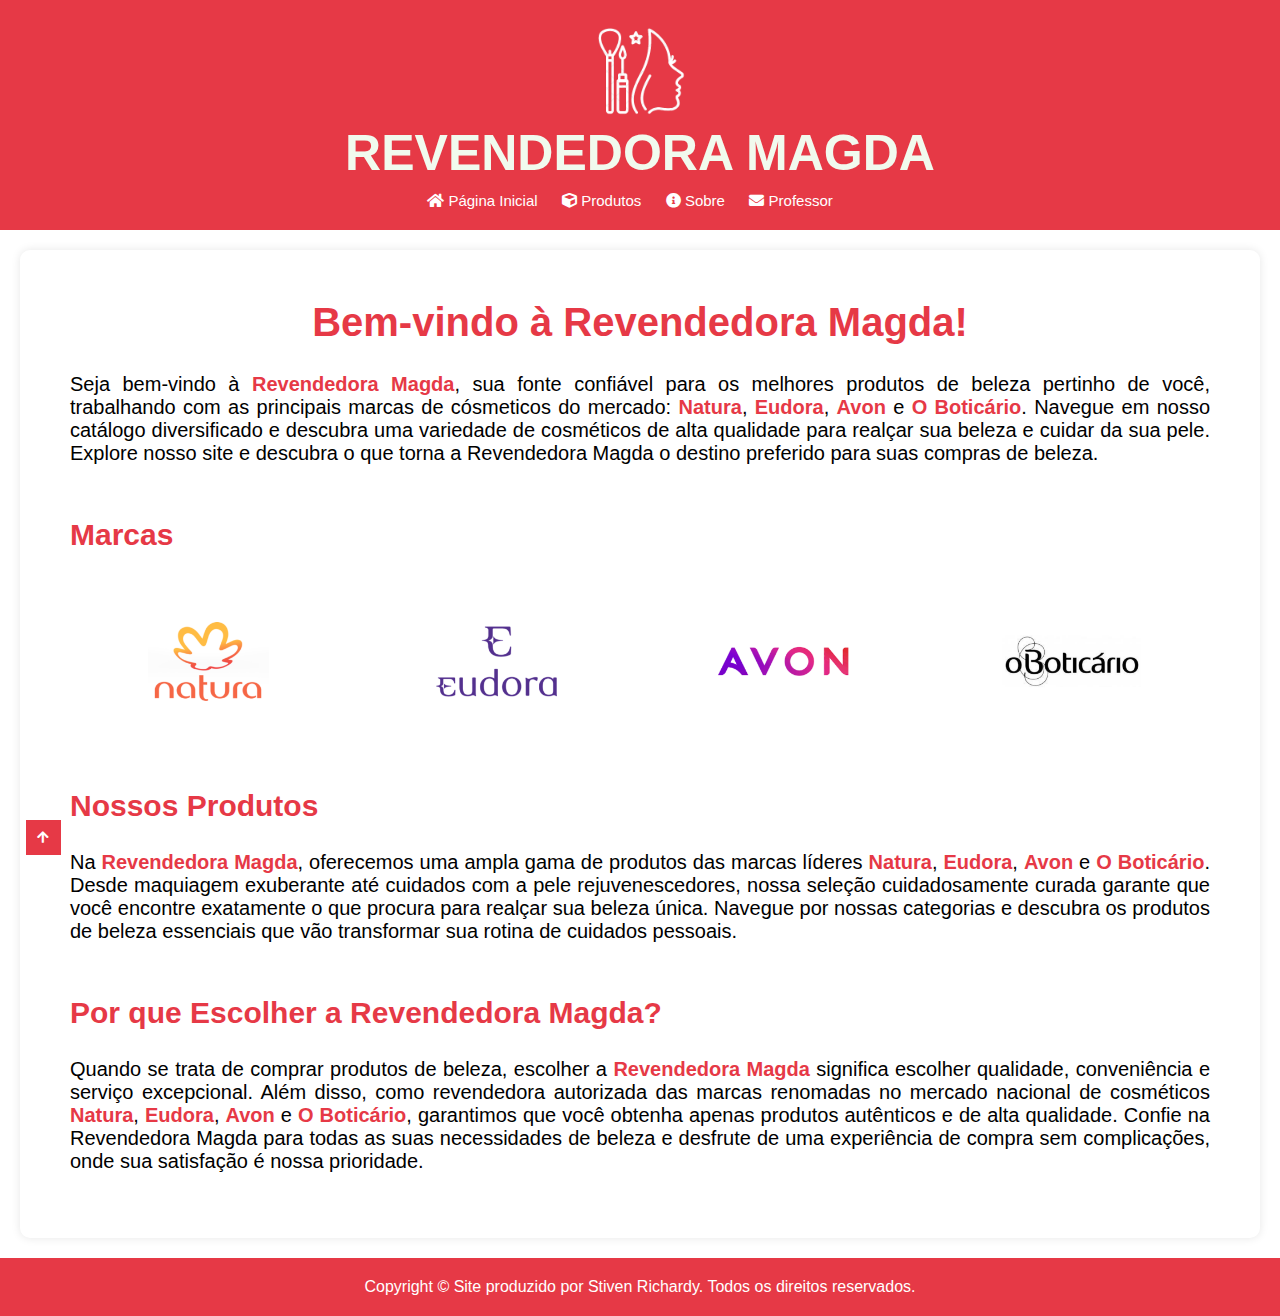
==== index.html @ 0e96f81a "Integração com Bootstrap" ====
<!DOCTYPE html>
<html lang="PT-BR">
    <head>
        <meta charset="UTF-8">
        <meta name="viewport" content="width=device-width, initial-scale=1.0">
        <title>Revendedora Magda</title>
        <link rel="stylesheet" href="https://stackpath.bootstrapcdn.com/bootstrap/4.1.3/css/bootstrap.min.css" integrity="sha384-MCw98/SFnGE8fJT3GXwEOngsV7Zt27NXFoaoApmYm81iuXoPkFOJwJ8ERdknLPMO" crossorigin="anonymous">
        <link rel="icon" href="fotos/logo.png" type="image/png">
        <link rel="stylesheet" href="estilo.css">
        <link rel="stylesheet" href="https://cdnjs.cloudflare.com/ajax/libs/font-awesome/5.15.4/css/all.min.css">
    </head>
    <body>
    <header>
        <img src="fotos/logo.png" alt="Logo da Revendedora Magda">
        <h1>REVENDEDORA MAGDA</h1>
        <nav>
            <ul>
                <li><a href="index.html"><i class="fas fa-home"></i> Página Inicial</a></li>
                <li><a href="produtos.html"><i class="fas fa-cube"></i> Produtos</a></li>
                <li><a href="sobre.html"><i class="fas fa-info-circle"></i> Sobre</a></li>
                <li><a href="professor.html"><i class="fas fa-envelope"></i> Professor</a></li>
            </ul>
        </nav>
    </header>
    <main>
        <article>
            <h2>Bem-vindo à Revendedora Magda!</h2>
            <br>
            <p>Seja bem-vindo à <strong>Revendedora Magda</strong>, sua fonte confiável para os melhores produtos de beleza pertinho de você, trabalhando com as principais marcas de cósmeticos do mercado: <strong>Natura</strong>, <strong>Eudora</strong>, <strong>Avon</strong> e <strong>O Boticário</strong>. Navegue em nosso catálogo diversificado e descubra uma variedade de cosméticos de alta qualidade para realçar sua beleza e cuidar da sua pele. Explore nosso site e descubra o que torna a Revendedora Magda o destino preferido para suas compras de beleza.</p>
            <br>
            <h3>Marcas</h3>
            <div class="galeria">
                <div class="imagem-container">
                    <img class="imagem" src="fotos/1.png" alt="Logo da Natura">
                    <div class="nome-produto">Natura</div>
                </div>
                <div class="imagem-container">
                    <img class="imagem" src="fotos/2.png" alt="Logo da Eudora">
                    <div class="nome-produto">Eudora</div>
                </div>
                <div class="imagem-container">
                    <img class="imagem" src="fotos/3.png" alt="Logo da Avon">
                    <div class="nome-produto">Avon</div>
                </div>
                <div class="imagem-container">
                    <img class="imagem" src="fotos/4.png" alt="Logo da O Boticário">
                    <div class="nome-produto">O boticário </div>
                </div>
            </div>
            <br>
            <h3>Nossos Produtos</h3>
            <br>
            <p>Na <strong>Revendedora Magda</strong>, oferecemos uma ampla gama de produtos das marcas líderes <strong>Natura</strong>, <strong>Eudora</strong>, <strong>Avon</strong> e <strong>O Boticário</strong>. Desde maquiagem exuberante até cuidados com a pele rejuvenescedores, nossa seleção cuidadosamente curada garante que você encontre exatamente o que procura para realçar sua beleza única. Navegue por nossas categorias e descubra os produtos de beleza essenciais que vão transformar sua rotina de cuidados pessoais.</p>
            <br>
            <h3>Por que Escolher a Revendedora Magda?</h3>
            <br>
            <p>Quando se trata de comprar produtos de beleza, escolher a <strong>Revendedora Magda</strong> significa escolher qualidade, conveniência e serviço excepcional. Além disso, como revendedora autorizada das marcas renomadas no mercado nacional de cosméticos <strong>Natura</strong>, <strong>Eudora</strong>, <strong>Avon</strong> e <strong>O Boticário</strong>, garantimos que você obtenha apenas produtos autênticos e de alta qualidade. Confie na Revendedora Magda para todas as suas necessidades de beleza e desfrute de uma experiência de compra sem complicações, onde sua satisfação é nossa prioridade.</p>
        </article>
        <button onclick="window.scrollTo({top: 0, behavior: 'smooth'});"><i class="fas fa-arrow-up"></i></button>
    </main>
    <footer>
        <p>Copyright &copy; Site produzido por Stiven Richardy. Todos os direitos reservados.</p>
    </footer>
    <script src="https://code.jquery.com/jquery-3.3.1.slim.min.js" integrity="sha384-q8i/X+965DzO0rT7abK41JStQIAqVgRVzpbzo5smXKp4YfRvH+8abtTE1Pi6jizo" crossorigin="anonymous"></script>
    <script src="https://cdnjs.cloudflare.com/ajax/libs/popper.js/1.14.3/umd/popper.min.js" integrity="sha384-ZMP7rVo3mIykV+2+9J3UJ46jBk0WLaUAdn689aCwoqbBJiSnjAK/l8WvCWPIPm49" crossorigin="anonymous"></script>
    <script src="https://stackpath.bootstrapcdn.com/bootstrap/4.1.3/js/bootstrap.min.js" integrity="sha384-ChfqqxuZUCnJSK3+MXmPNIyE6ZbWh2IMqE241rYiqJxyMiZ6OW/JmZQ5stwEULTy" crossorigin="anonymous"></script>
    </body>
</html>
---- estilo.css ----
* {
    margin: 0;
    padding: 0;
    box-sizing: border-box;
}

body {
    font-family: 'Roboto', sans-serif;
}

header {
    background-color: #E63946;
    color: #F1FAEE;
    padding: 20px;
    text-align: center;
}

header img {
    width: 100px;
    height: 100px;
}

header h1 {
    font-size: 50px;
    margin-bottom: 10px;
}

nav ul {
    list-style-type: none;
}

nav ul li {
    display: inline;
    margin-right: 20px;
}

nav ul li a {
    color: #ffffff;
    font-size: 15px;
    text-decoration: none;
}

nav ul li a:hover {
    color: rgb(255, 158, 158);
}

main {
    padding: 20px;
    display: flex;
    justify-content: space-between;
}

article {
    flex: 2;
    background-color: #fff;
    padding: 50px;
    border-radius: 10px;
    box-shadow: 0 0 10px rgba(0, 0, 0, 0.1);
}

article h2 {
    color: #E63946;
    font-size: 40px;
    text-align: center;
    margin-bottom: 10px;
}

article h3 {
    color: #E63946;
    font-size: 30px;
    margin-top: 20px;
    margin-bottom: 10px;
}

article p {
    font-size: 20px;
    margin-bottom: 15px;
    text-align: justify;
}

article img {
    display: block;
    margin: 20px auto;
    max-width: 50%;
    border-radius: 10px;
}

article ul li {
    margin-left: 30px;
    padding: 5px;
}

.galeria {
    display: flex;
    overflow-x: auto;
    margin-top: 20px;
}

.imagem-container {
    position: relative;
    margin-right: 10px;
    display: flex;
    justify-content: center;
    align-items: flex-end;
    overflow: hidden;
}

.imagem {
    width: 350px;
    height: auto;
    transition: transform 0.3s ease;
}

.nome-produto {
    position: absolute;
    bottom: 0;
    width: 100%;
    text-align: center;
    color: #fff;
    background-color: #E63946;
    padding: 5px 0;
    opacity: 0;
    transition: opacity 0.3s ease;
}

.imagem-container:hover .nome-produto {
    opacity: 1;
}

.imagem-container:last-child {
    margin-right: 0;
}

.imagem:hover {
    transform: scale(1.1);
}

article strong {
    color: #E63946;
}


#produtos {
    max-width: 900px;
    margin-left: 30px;
    padding: 0 2%;
    display: flex;
}

.produto-single {
    width: 31%;
    margin-right: 30px;
    border: 1px solid #1C1C1C;
    margin-top: 20px;
    margin-bottom: 20px;
}

.produto-single img{
    max-width: 100%;
}

.produto-single p{
    text-align: center;
    font-size:  20px;
    text-decoration: none;
    color: white;
    background-color: #E63946;
    text-align: center;
    display: block;
    padding: 10px 0;
}

button{
    position: fixed;
    bottom: 5%;
    left: 2%;
    height: 35px;
    width: 35px;
    overflow-y: auto;
    max-height: calc(100vh - 100px); 
    color: white;
    background-color: #E63946;
    border: 0px;
}

aside {
    flex: 1;
    background-color: #fae7d0;
    padding: 10px;
    border-radius: 5px;
    margin-left: 20px; 
    margin-right: 20px;
    color: black;
    font-size: 20px;
}

aside ul{
    margin-left: 30px;
}

aside a{
    text-decoration: none;
    color: black;
}

aside a:hover{
    color: #E63946;
}

aside h3{
    padding: 20px;
    text-align: center;
}

footer {
    background-color: #E63946;
    color: #fff;
    padding: 20px;
    text-align: center;
}
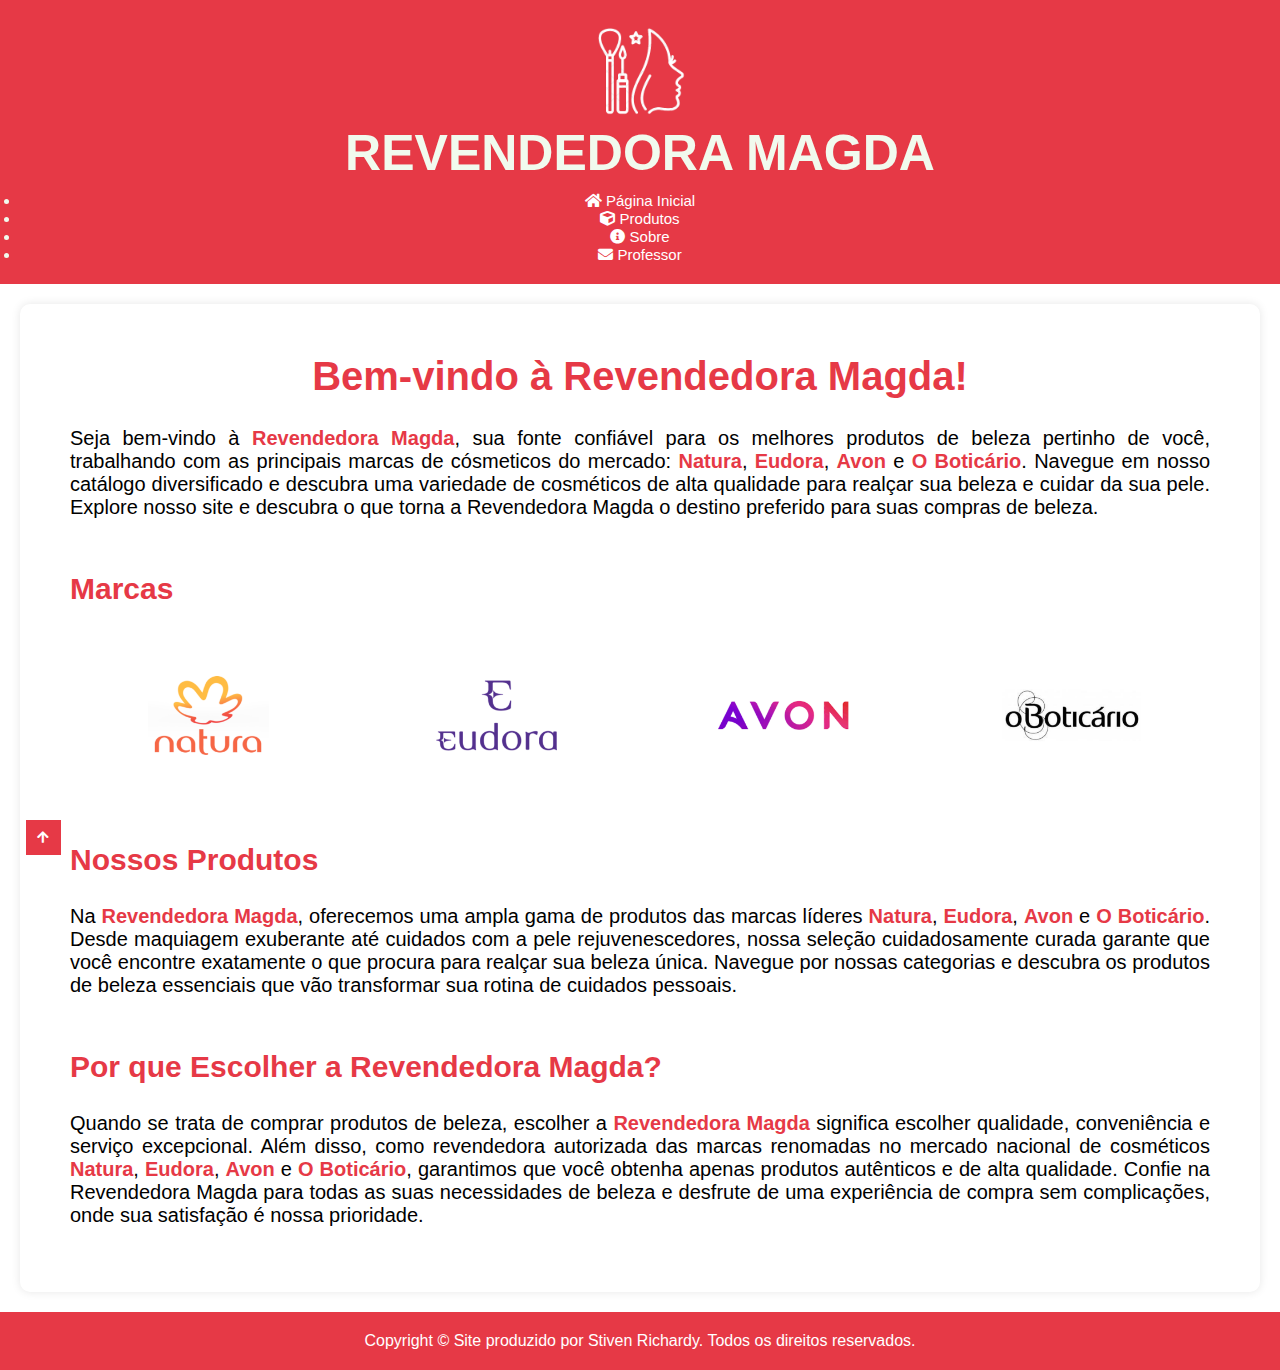
==== commit 6922d6c0: "Mudança no NavBar" ====
--- a/index.html
+++ b/index.html
@@ -4,22 +4,43 @@
         <meta charset="UTF-8">
         <meta name="viewport" content="width=device-width, initial-scale=1.0">
         <title>Revendedora Magda</title>
+        <meta name="description" content="Revendedora Magda oferece uma ampla gama de produtos de beleza. Compre online os melhores produtos das principais marcas nacionais de maquiagem, cuidados com a pele e muito mais.">
+        <meta name="keywords" content="revenda, cosméticos, beleza">
         <link rel="stylesheet" href="https://stackpath.bootstrapcdn.com/bootstrap/4.1.3/css/bootstrap.min.css" integrity="sha384-MCw98/SFnGE8fJT3GXwEOngsV7Zt27NXFoaoApmYm81iuXoPkFOJwJ8ERdknLPMO" crossorigin="anonymous">
-        <link rel="icon" href="fotos/logo.png" type="image/png">
+        <link rel="icon" href="images/logo.png" type="image/png">
         <link rel="stylesheet" href="estilo.css">
         <link rel="stylesheet" href="https://cdnjs.cloudflare.com/ajax/libs/font-awesome/5.15.4/css/all.min.css">
     </head>
+
+    <!-- Google tag (gtag.js) -->
+    <script async src="https://www.googletagmanager.com/gtag/js?id=G-N8PFP8FVSR"></script>
+    <script>
+        window.dataLayer = window.dataLayer || [];
+        function gtag(){dataLayer.push(arguments);}
+        gtag('js', new Date());
+
+        gtag('config', 'G-N8PFP8FVSR');
+    </script>
+
     <body>
     <header>
-        <img src="fotos/logo.png" alt="Logo da Revendedora Magda">
+        <img src="images/logo.png" alt="Logo da Revendedora Magda">
         <h1>REVENDEDORA MAGDA</h1>
         <nav>
-            <ul>
-                <li><a href="index.html"><i class="fas fa-home"></i> Página Inicial</a></li>
-                <li><a href="produtos.html"><i class="fas fa-cube"></i> Produtos</a></li>
-                <li><a href="sobre.html"><i class="fas fa-info-circle"></i> Sobre</a></li>
-                <li><a href="professor.html"><i class="fas fa-envelope"></i> Professor</a></li>
-            </ul>
+            <ul class="nav nav-tabs justify-content-center">
+                <li class="nav-item">
+                  <a class="nav-link active" href="index.html"><i class="fas fa-home"></i> Página Inicial</a>
+                </li>
+                <li class="nav-item">
+                  <a class="nav-link" href="produtos.html"><i class="fas fa-cube"></i> Produtos</a>
+                </li>
+                <li class="nav-item">
+                  <a class="nav-link" href="sobre.html"><i class="fas fa-info-circle"></i> Sobre</a>
+                </li>
+                <li class="nav-item">
+                  <a class="nav-link" href="professor.html"><i class="fas fa-envelope"></i> Professor</a>
+                </li>
+              </ul>
         </nav>
     </header>
     <main>
@@ -31,19 +52,19 @@
             <h3>Marcas</h3>
             <div class="galeria">
                 <div class="imagem-container">
-                    <img class="imagem" src="fotos/1.png" alt="Logo da Natura">
+                    <img class="imagem" src="images/1.png" alt="Logo da Natura">
                     <div class="nome-produto">Natura</div>
                 </div>
                 <div class="imagem-container">
-                    <img class="imagem" src="fotos/2.png" alt="Logo da Eudora">
+                    <img class="imagem" src="images/2.png" alt="Logo da Eudora">
                     <div class="nome-produto">Eudora</div>
                 </div>
                 <div class="imagem-container">
-                    <img class="imagem" src="fotos/3.png" alt="Logo da Avon">
+                    <img class="imagem" src="images/3.png" alt="Logo da Avon">
                     <div class="nome-produto">Avon</div>
                 </div>
                 <div class="imagem-container">
-                    <img class="imagem" src="fotos/4.png" alt="Logo da O Boticário">
+                    <img class="imagem" src="images/4.png" alt="Logo da O Boticário">
                     <div class="nome-produto">O boticário </div>
                 </div>
             </div>
--- a/estilo.css
+++ b/estilo.css
@@ -23,15 +23,6 @@
 header h1 {
     font-size: 50px;
     margin-bottom: 10px;
-}
-
-nav ul {
-    list-style-type: none;
-}
-
-nav ul li {
-    display: inline;
-    margin-right: 20px;
 }
 
 nav ul li a {
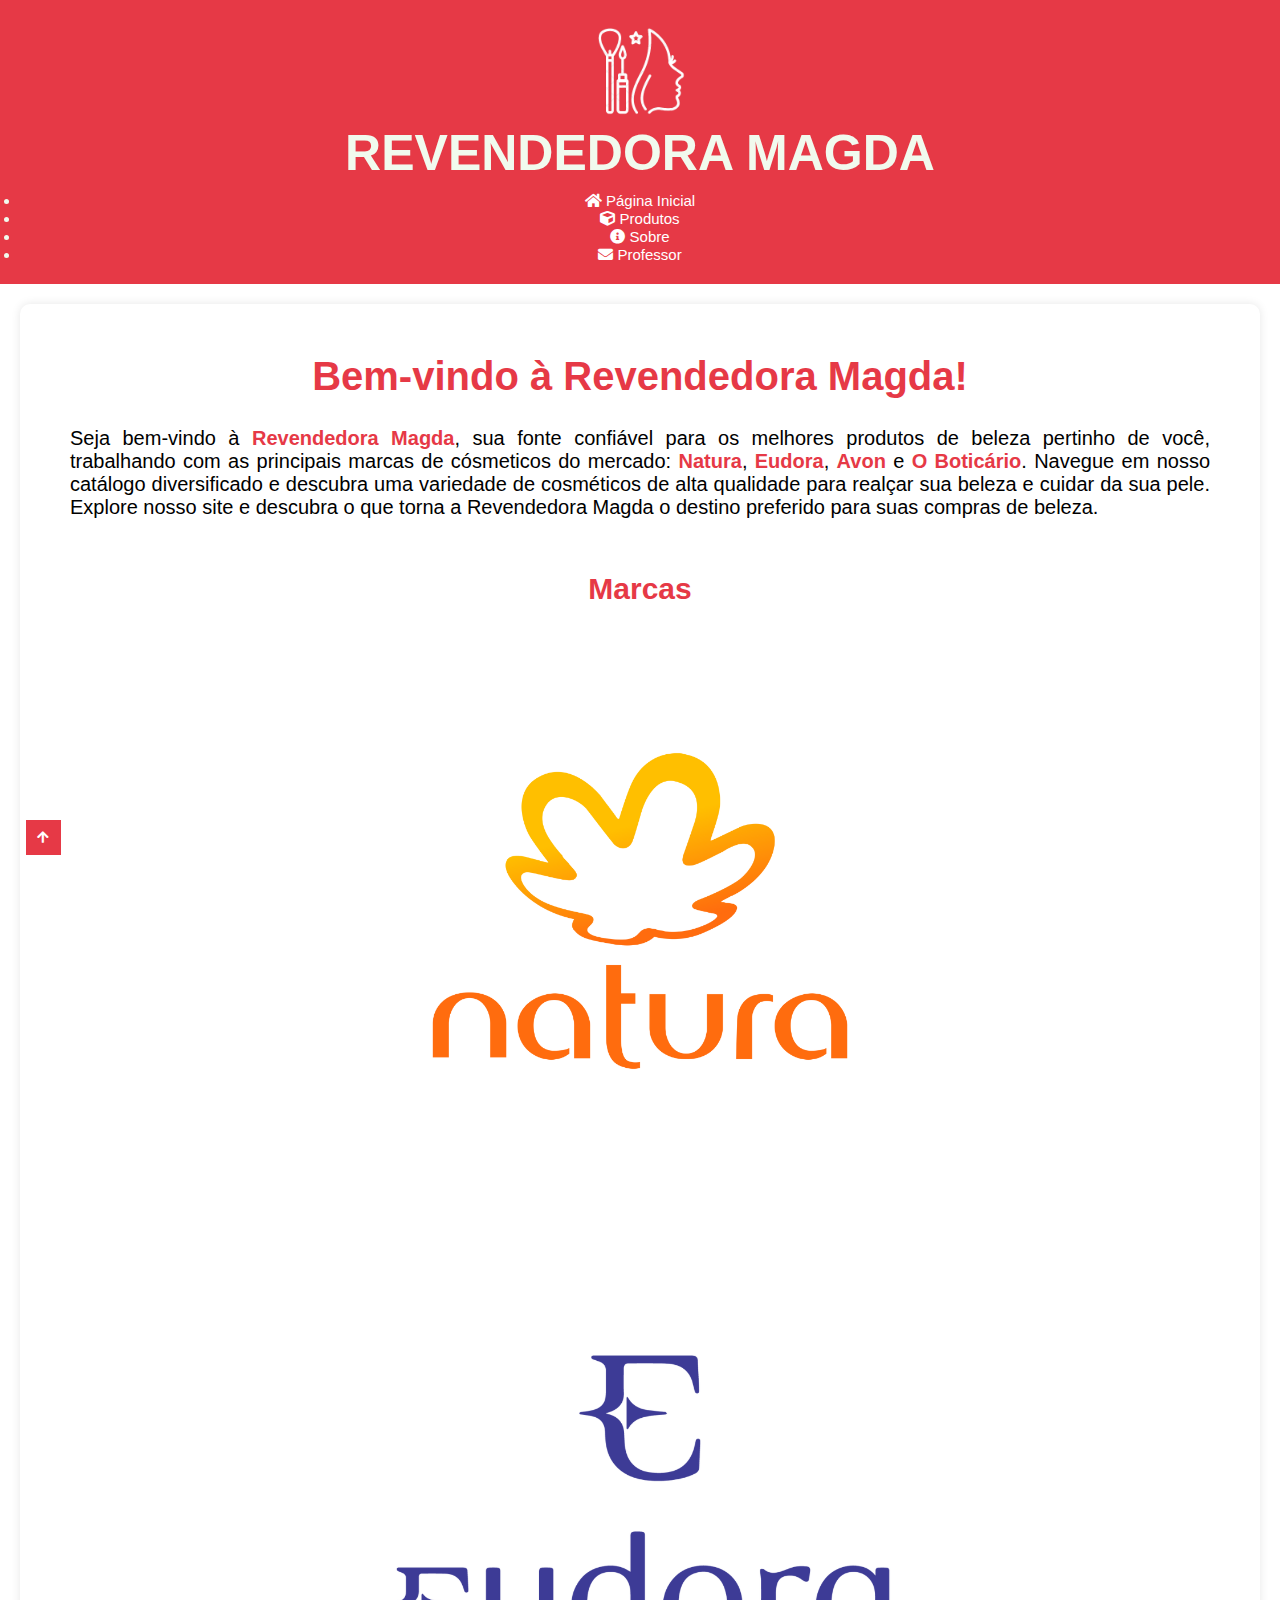
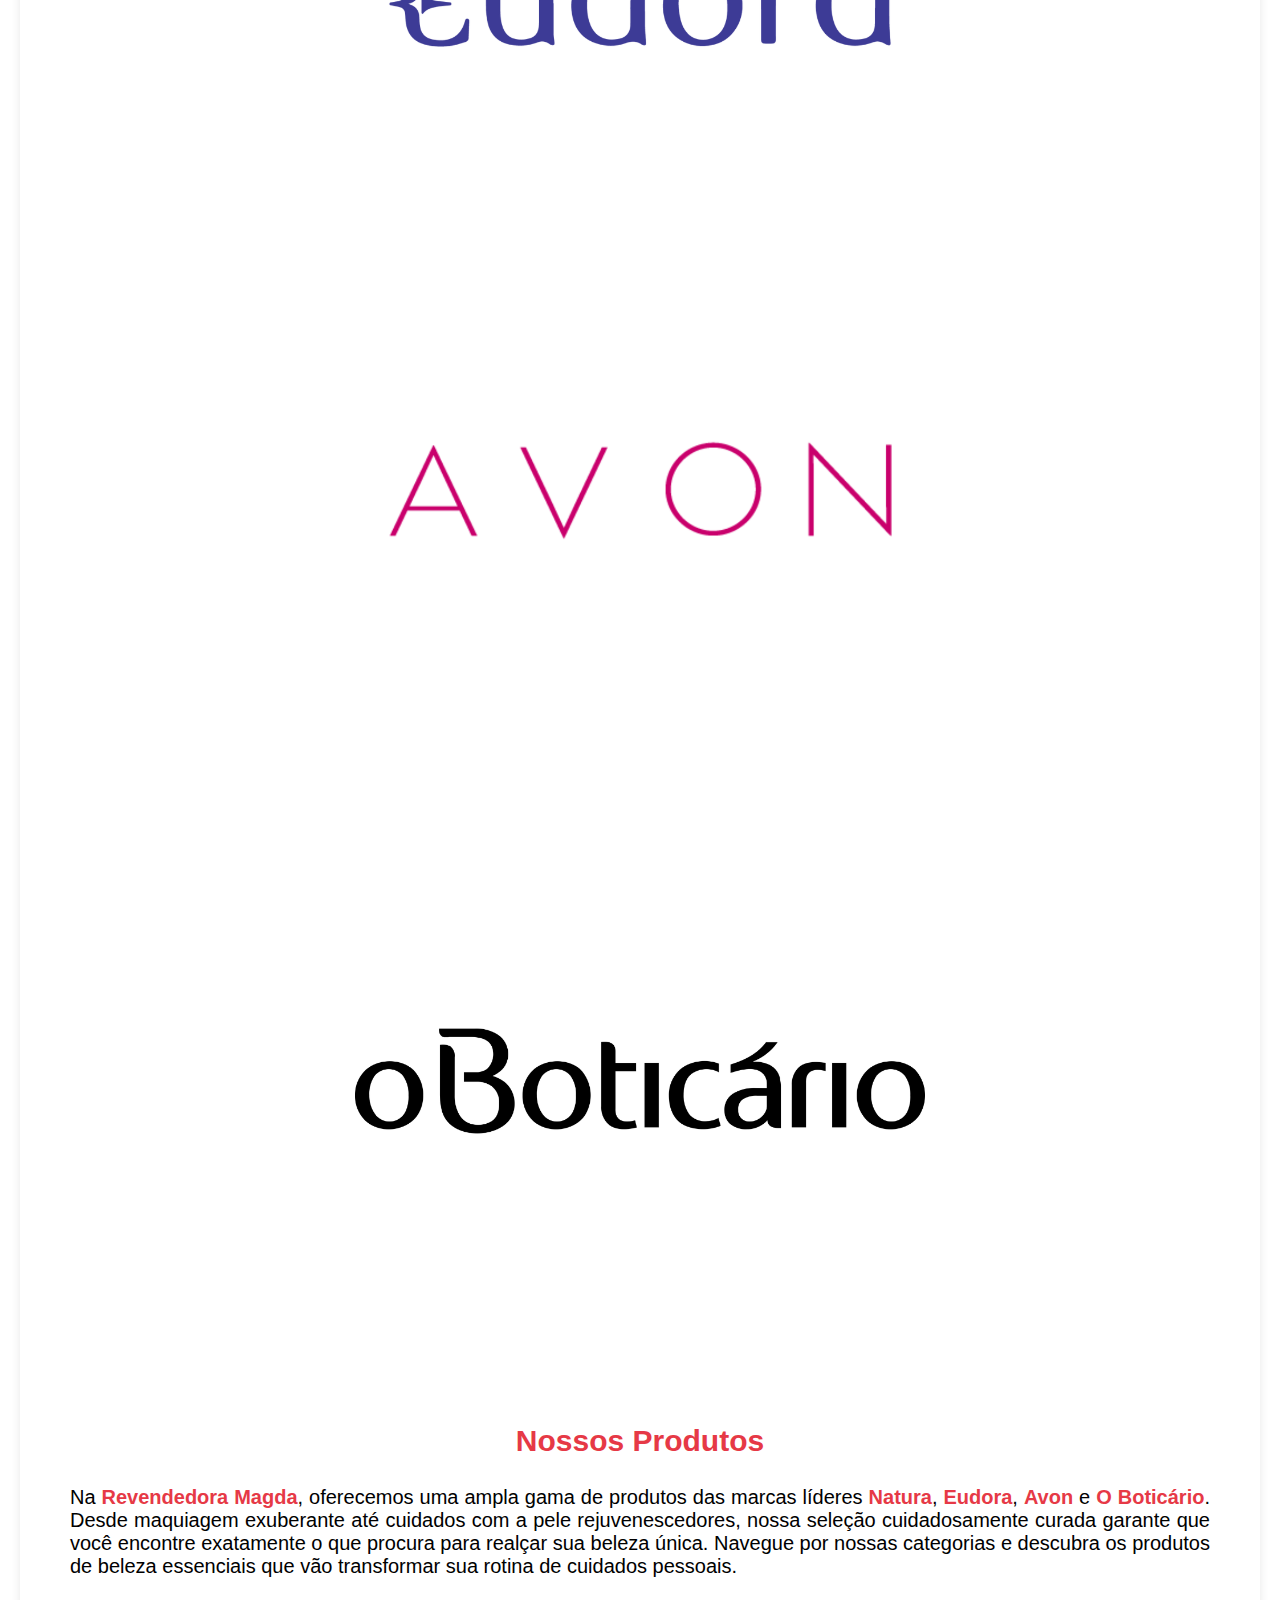
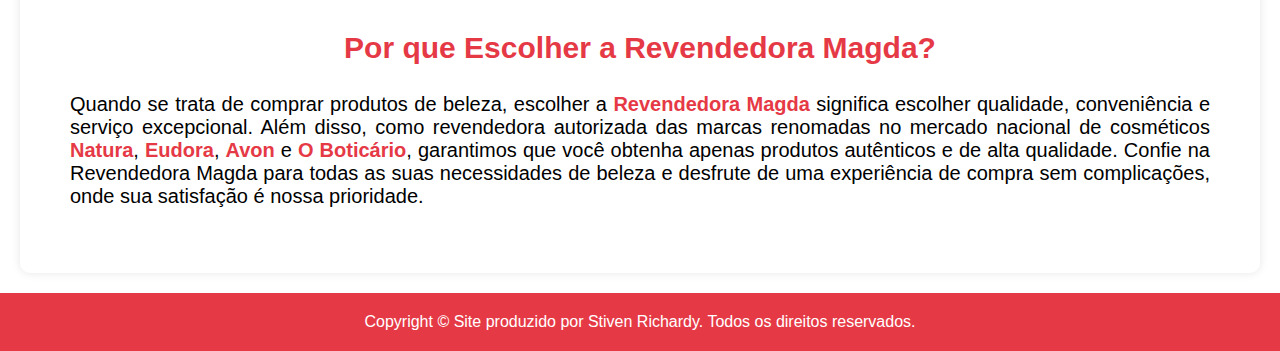
==== commit af435bb5: "Mudança no Carrossel de imagens" ====
--- a/index.html
+++ b/index.html
@@ -50,24 +50,23 @@
             <p>Seja bem-vindo à <strong>Revendedora Magda</strong>, sua fonte confiável para os melhores produtos de beleza pertinho de você, trabalhando com as principais marcas de cósmeticos do mercado: <strong>Natura</strong>, <strong>Eudora</strong>, <strong>Avon</strong> e <strong>O Boticário</strong>. Navegue em nosso catálogo diversificado e descubra uma variedade de cosméticos de alta qualidade para realçar sua beleza e cuidar da sua pele. Explore nosso site e descubra o que torna a Revendedora Magda o destino preferido para suas compras de beleza.</p>
             <br>
             <h3>Marcas</h3>
-            <div class="galeria">
-                <div class="imagem-container">
-                    <img class="imagem" src="images/1.png" alt="Logo da Natura">
-                    <div class="nome-produto">Natura</div>
+
+            <div id="carouselExampleSlidesOnly" class="carousel slide" data-ride="carousel" data-interval="2000" data-pause="false">
+                <div class="carousel-inner">
+                  <div class="carousel-item active">
+                    <img class="d-block w-100" src="images/1.png" alt="Logotipo da Natura">
+                  </div>
+                  <div class="carousel-item">
+                    <img class="d-block w-100" src="images/2.png" alt="Logotipo da Eudora">
+                  </div>
+                  <div class="carousel-item">
+                    <img class="d-block w-100" src="images/3.png" alt="Logotipo da Avon">
+                  </div>
+                  <div class="carousel-item">
+                    <img class="d-block w-100" src="images/4.png" alt="Logotipo da O Boticário">
+                  </div>
                 </div>
-                <div class="imagem-container">
-                    <img class="imagem" src="images/2.png" alt="Logo da Eudora">
-                    <div class="nome-produto">Eudora</div>
-                </div>
-                <div class="imagem-container">
-                    <img class="imagem" src="images/3.png" alt="Logo da Avon">
-                    <div class="nome-produto">Avon</div>
-                </div>
-                <div class="imagem-container">
-                    <img class="imagem" src="images/4.png" alt="Logo da O Boticário">
-                    <div class="nome-produto">O boticário </div>
-                </div>
-            </div>
+              </div>
             <br>
             <h3>Nossos Produtos</h3>
             <br>
--- a/estilo.css
+++ b/estilo.css
@@ -43,7 +43,6 @@
 
 article {
     flex: 2;
-    background-color: #fff;
     padding: 50px;
     border-radius: 10px;
     box-shadow: 0 0 10px rgba(0, 0, 0, 0.1);
@@ -58,6 +57,7 @@
 
 article h3 {
     color: #E63946;
+    text-align: center;
     font-size: 30px;
     margin-top: 20px;
     margin-bottom: 10px;
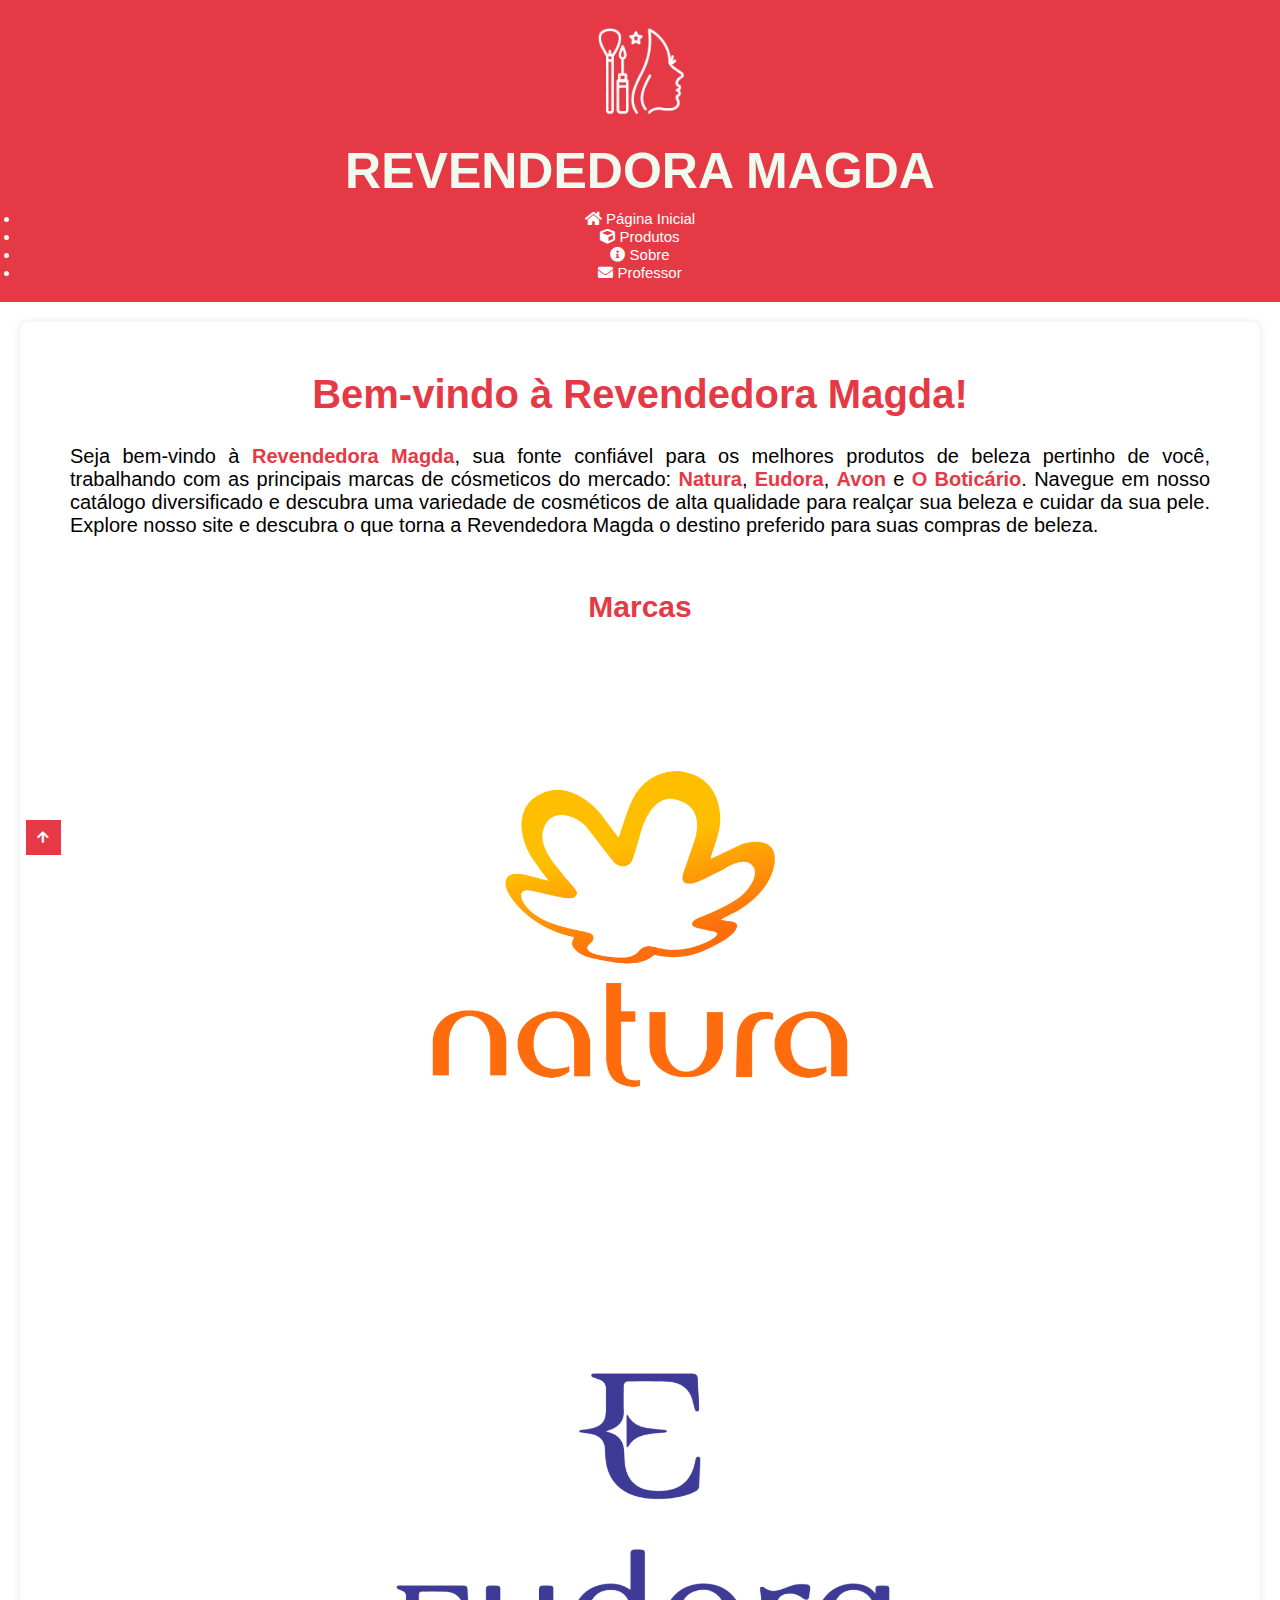
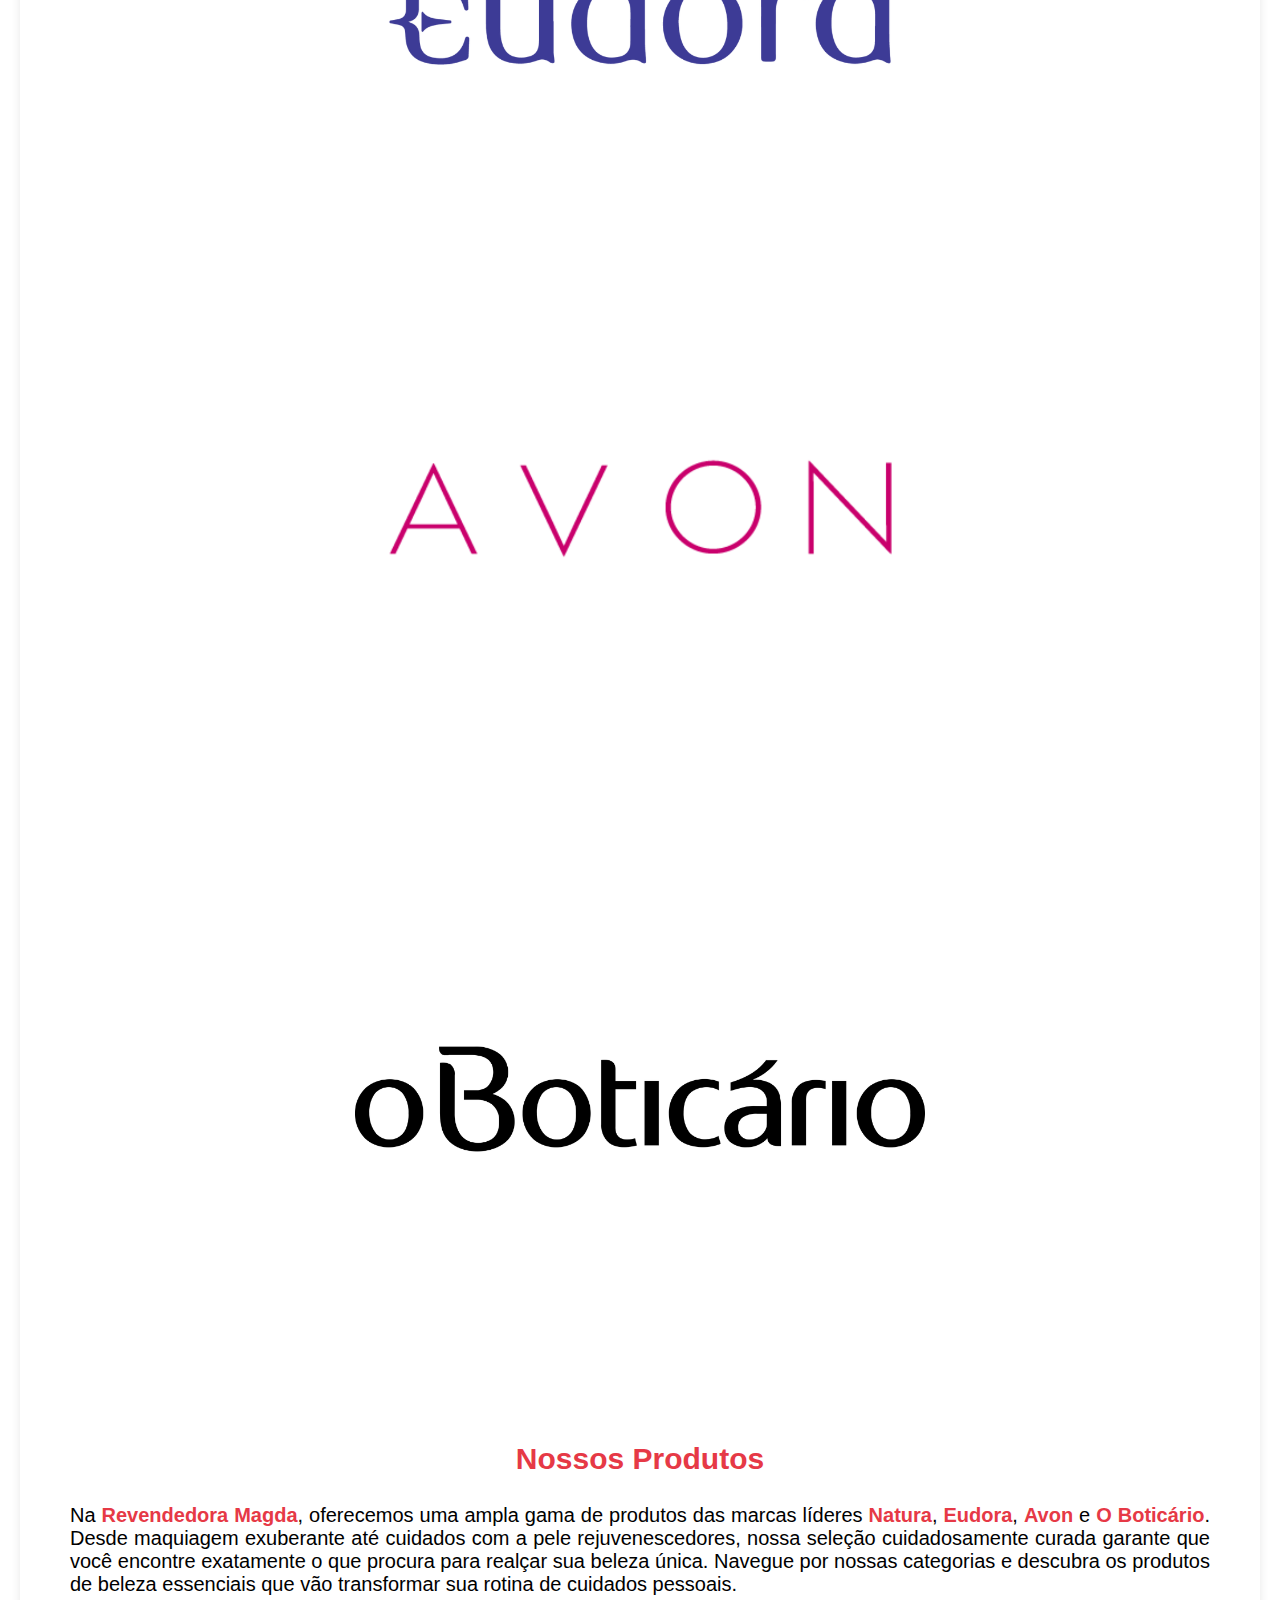
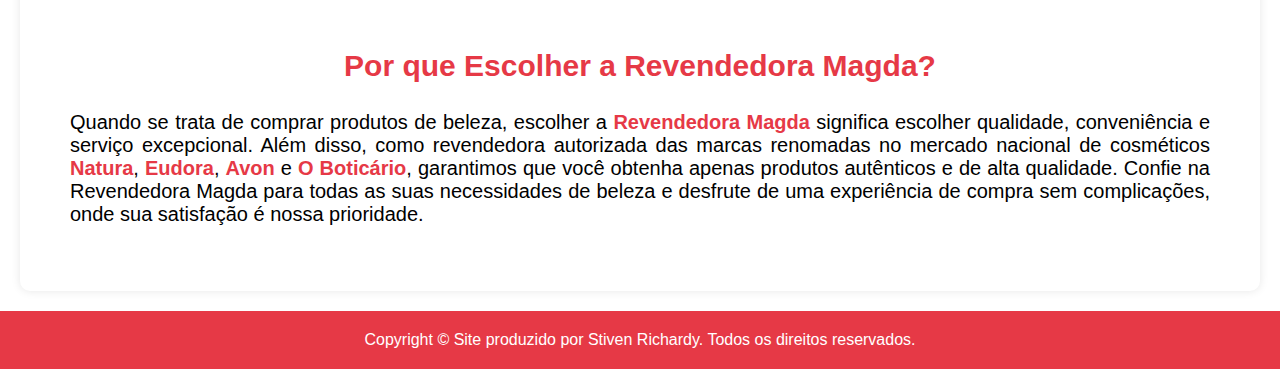
==== commit b11399ba: "Mudança no H1 do website" ====
--- a/index.html
+++ b/index.html
@@ -24,8 +24,9 @@
 
     <body>
     <header>
-        <img src="images/logo.png" alt="Logo da Revendedora Magda">
-        <h1>REVENDEDORA MAGDA</h1>
+        <img src="images/logo.png" alt="Logo da Revendedora Magda" class="img-fluid">
+        <br><br>
+        <h1><div class="shadow p-3 mb-5 bg-danger rounded">REVENDEDORA MAGDA</div></h1>
         <nav>
             <ul class="nav nav-tabs justify-content-center">
                 <li class="nav-item">
--- a/estilo.css
+++ b/estilo.css
@@ -79,51 +79,6 @@
 article ul li {
     margin-left: 30px;
     padding: 5px;
-}
-
-.galeria {
-    display: flex;
-    overflow-x: auto;
-    margin-top: 20px;
-}
-
-.imagem-container {
-    position: relative;
-    margin-right: 10px;
-    display: flex;
-    justify-content: center;
-    align-items: flex-end;
-    overflow: hidden;
-}
-
-.imagem {
-    width: 350px;
-    height: auto;
-    transition: transform 0.3s ease;
-}
-
-.nome-produto {
-    position: absolute;
-    bottom: 0;
-    width: 100%;
-    text-align: center;
-    color: #fff;
-    background-color: #E63946;
-    padding: 5px 0;
-    opacity: 0;
-    transition: opacity 0.3s ease;
-}
-
-.imagem-container:hover .nome-produto {
-    opacity: 1;
-}
-
-.imagem-container:last-child {
-    margin-right: 0;
-}
-
-.imagem:hover {
-    transform: scale(1.1);
 }
 
 article strong {
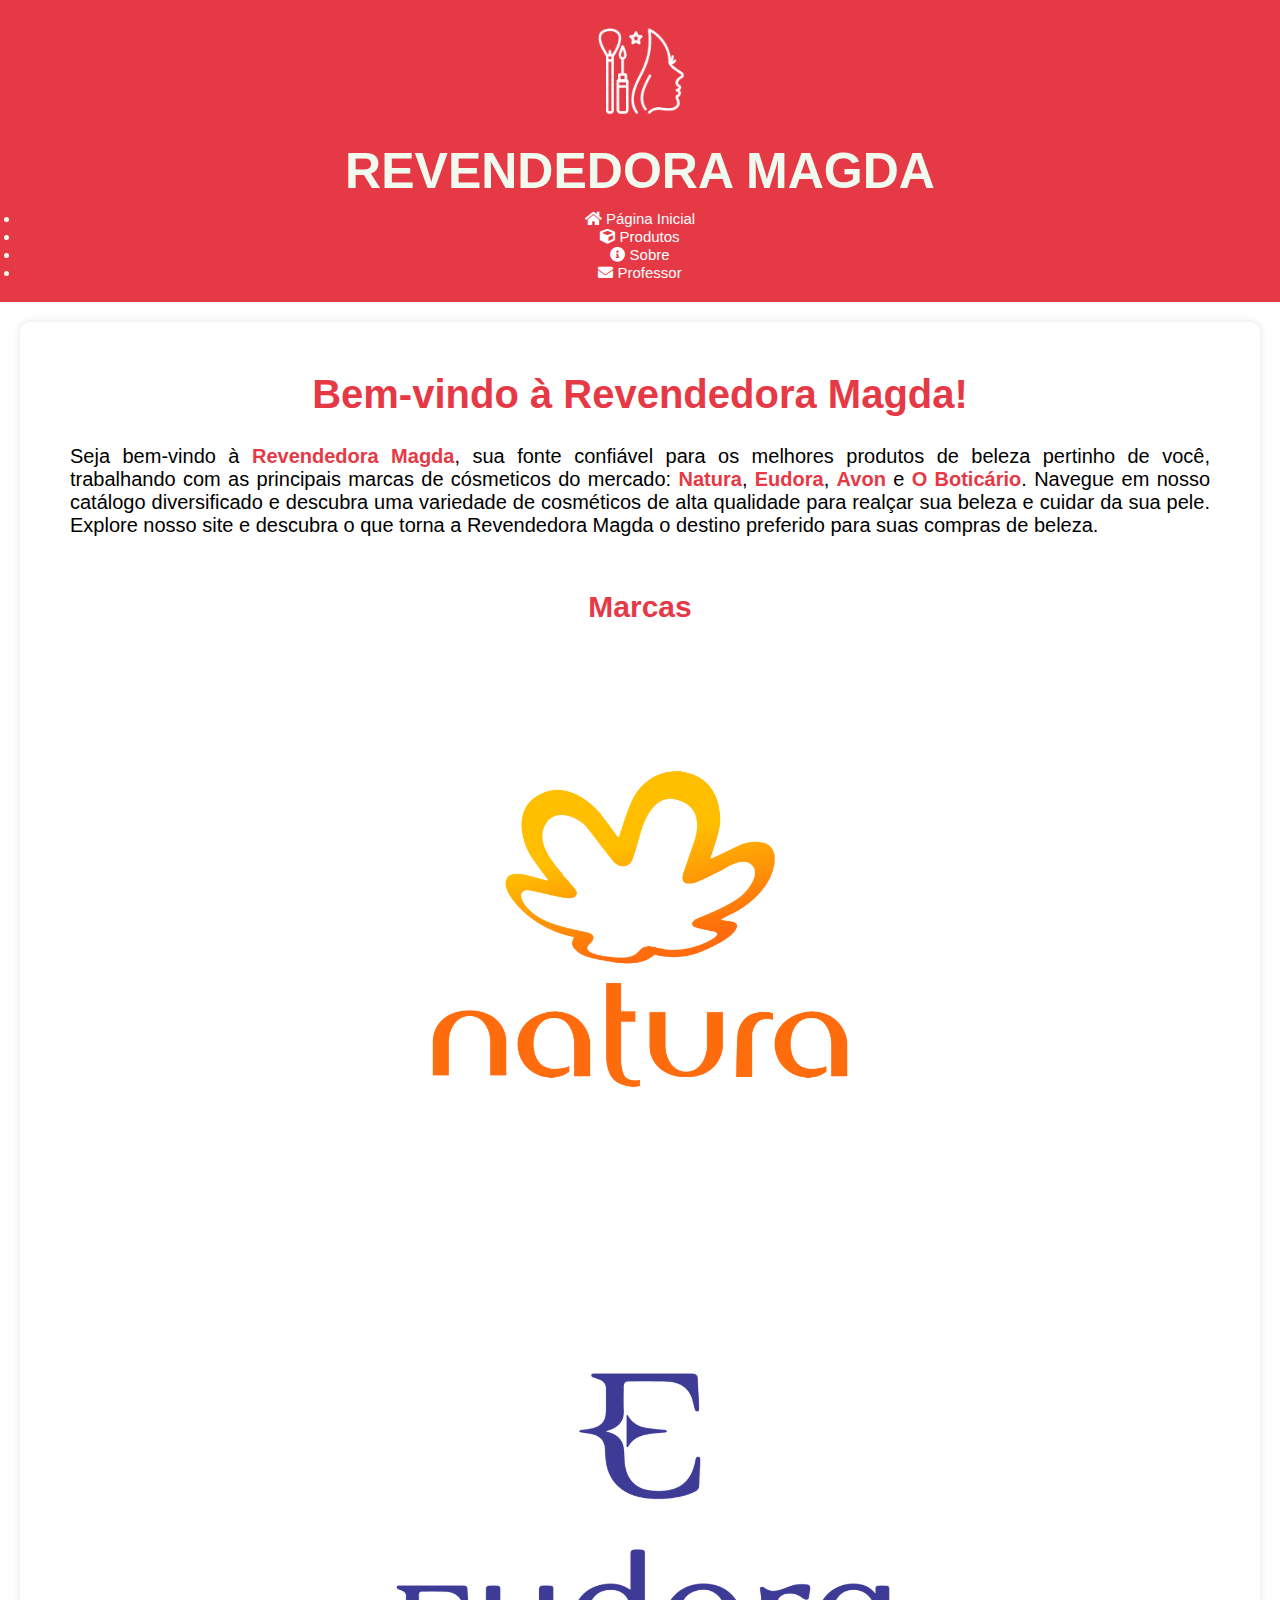
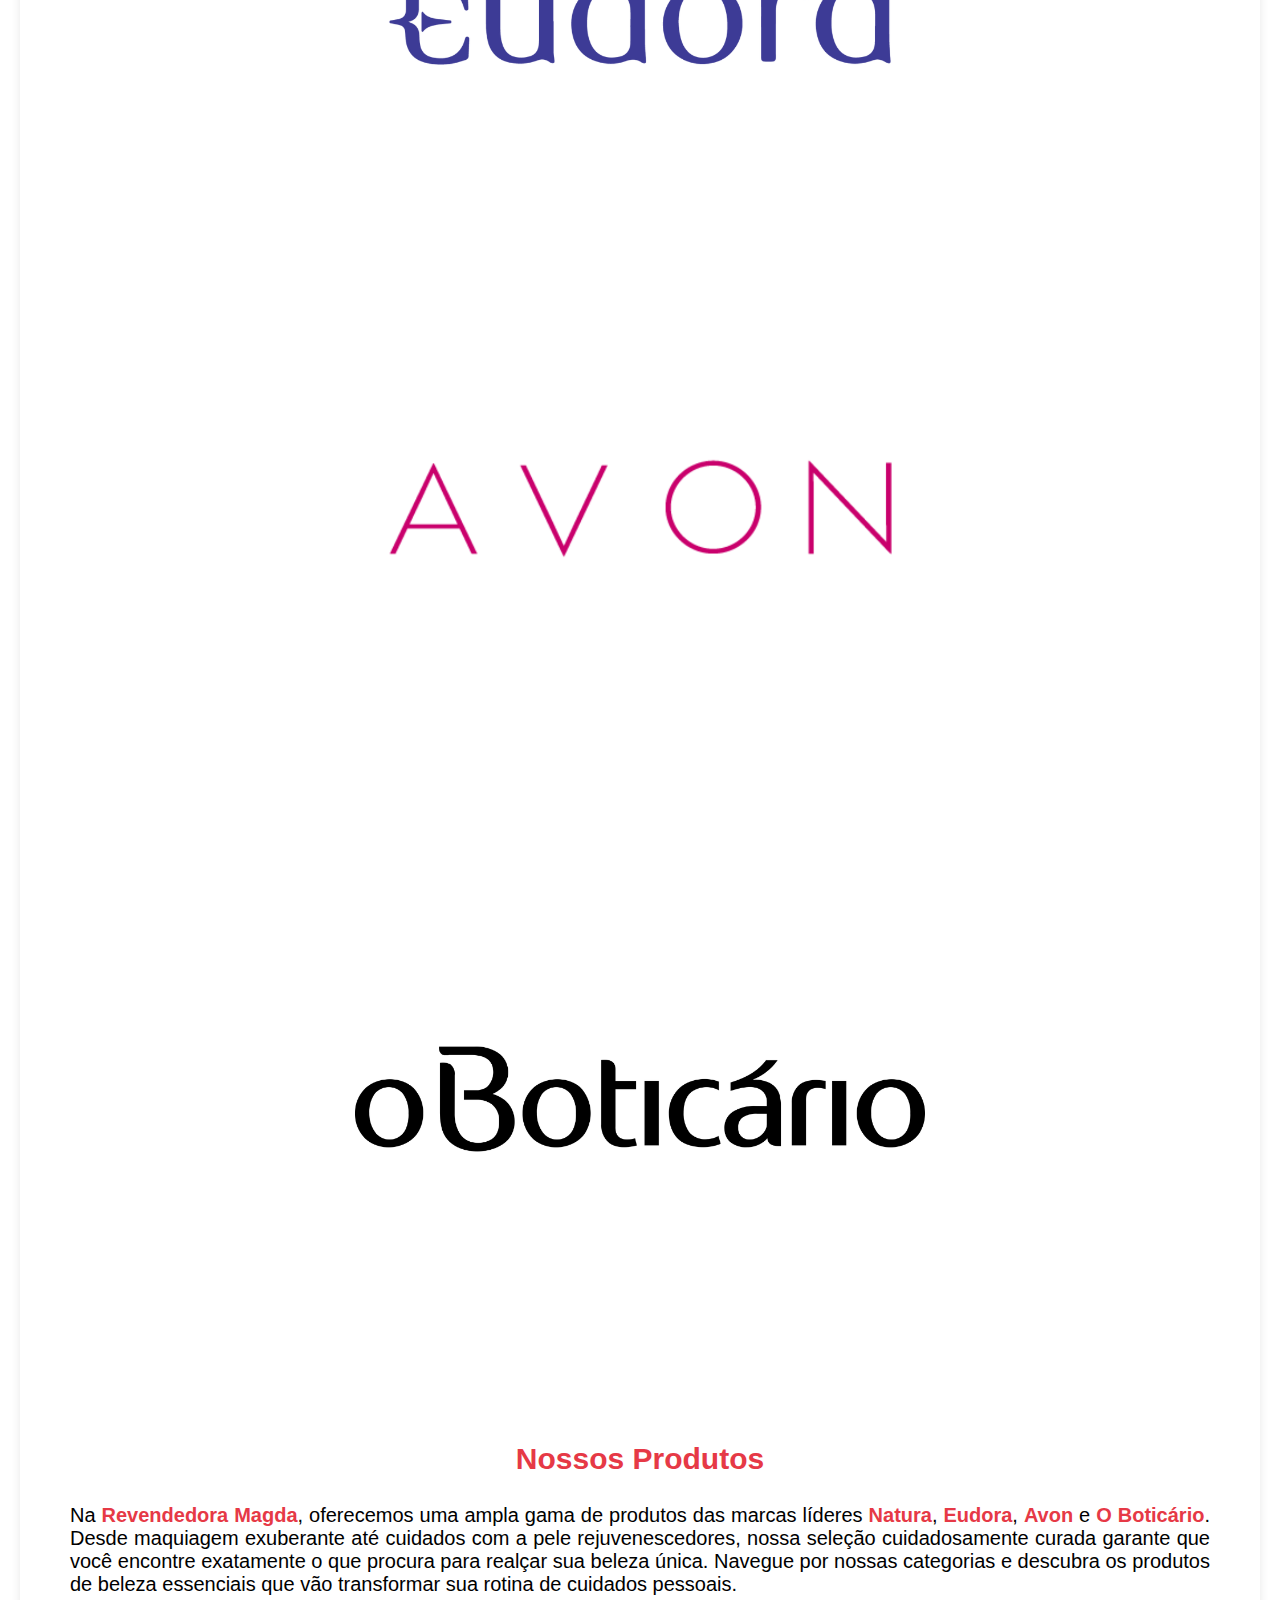
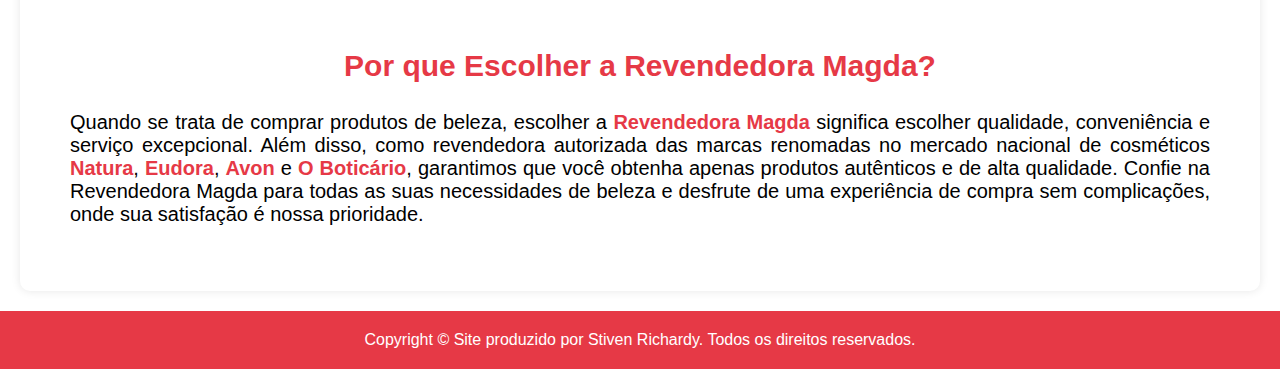
==== commit c999fe25: "Remoção do botão para ir ao início da página" ====
--- a/index.html
+++ b/index.html
@@ -77,7 +77,6 @@
             <br>
             <p>Quando se trata de comprar produtos de beleza, escolher a <strong>Revendedora Magda</strong> significa escolher qualidade, conveniência e serviço excepcional. Além disso, como revendedora autorizada das marcas renomadas no mercado nacional de cosméticos <strong>Natura</strong>, <strong>Eudora</strong>, <strong>Avon</strong> e <strong>O Boticário</strong>, garantimos que você obtenha apenas produtos autênticos e de alta qualidade. Confie na Revendedora Magda para todas as suas necessidades de beleza e desfrute de uma experiência de compra sem complicações, onde sua satisfação é nossa prioridade.</p>
         </article>
-        <button onclick="window.scrollTo({top: 0, behavior: 'smooth'});"><i class="fas fa-arrow-up"></i></button>
     </main>
     <footer>
         <p>Copyright &copy; Site produzido por Stiven Richardy. Todos os direitos reservados.</p>
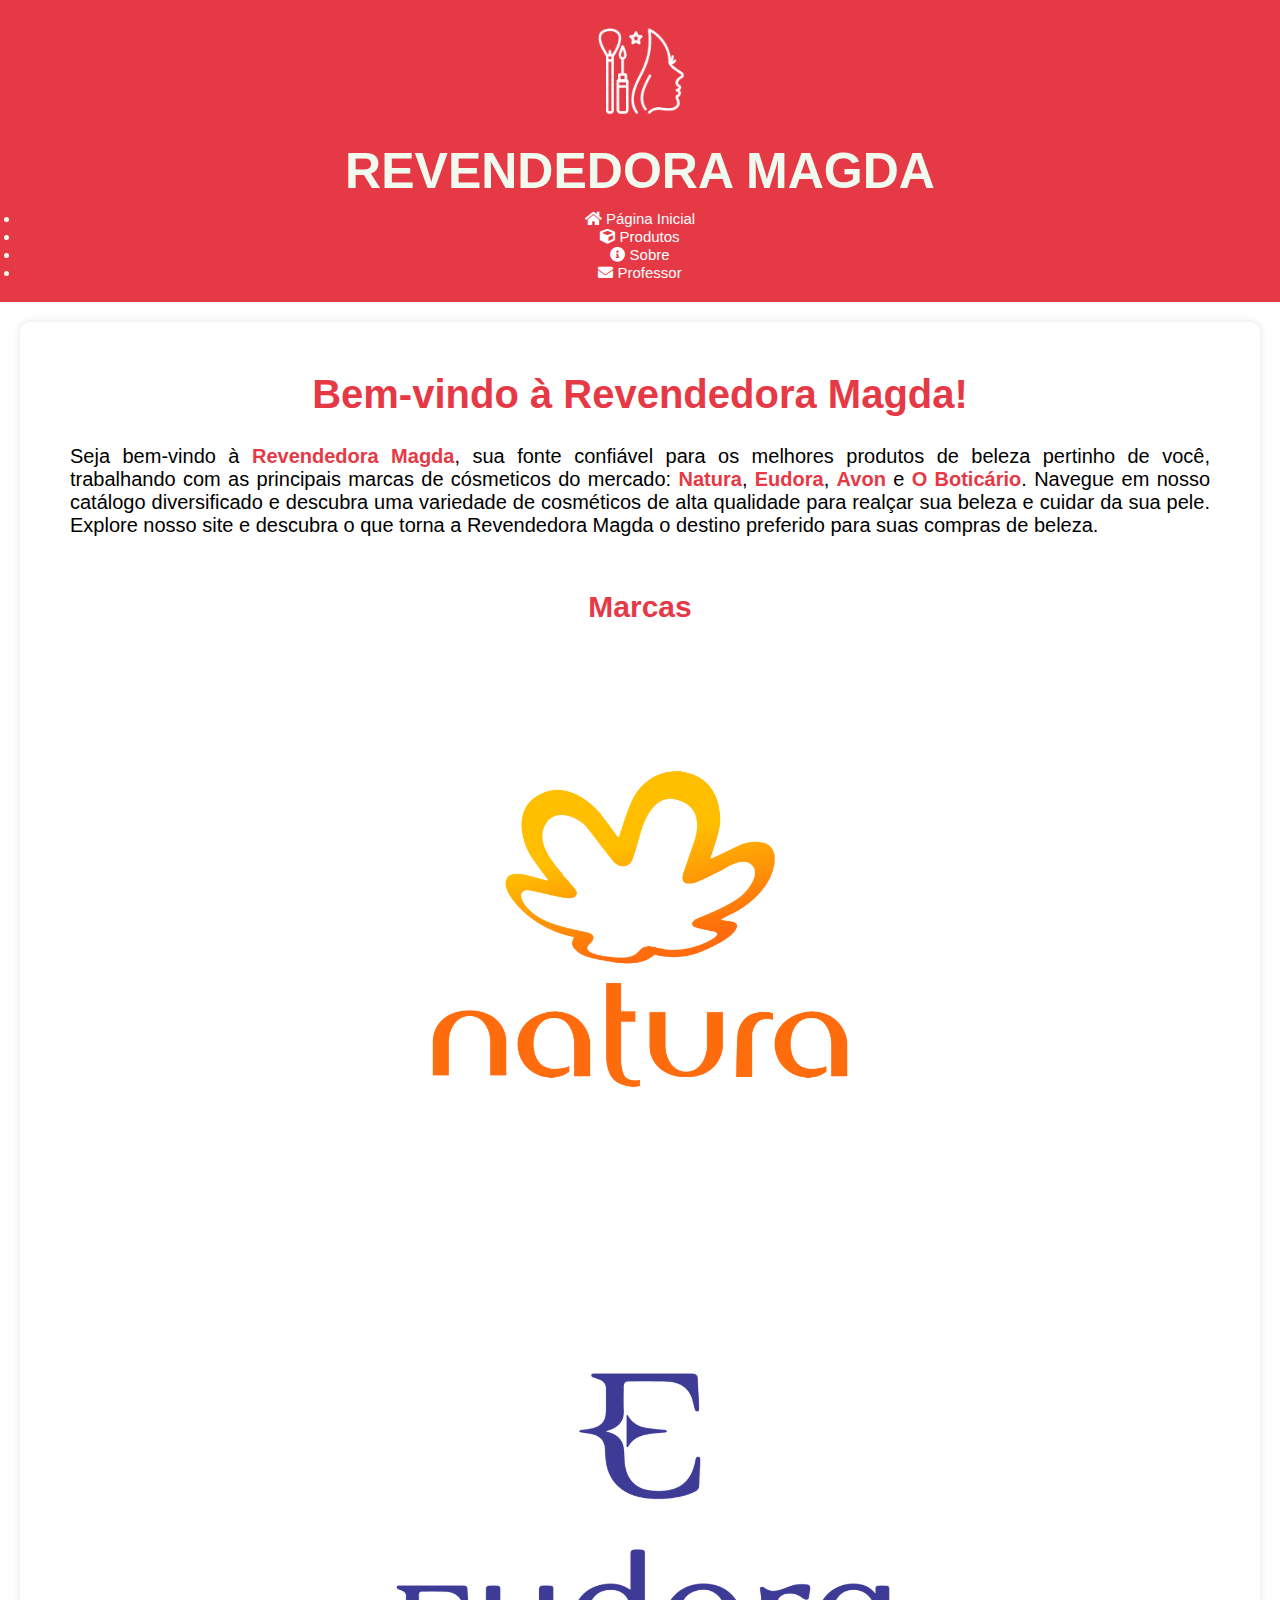
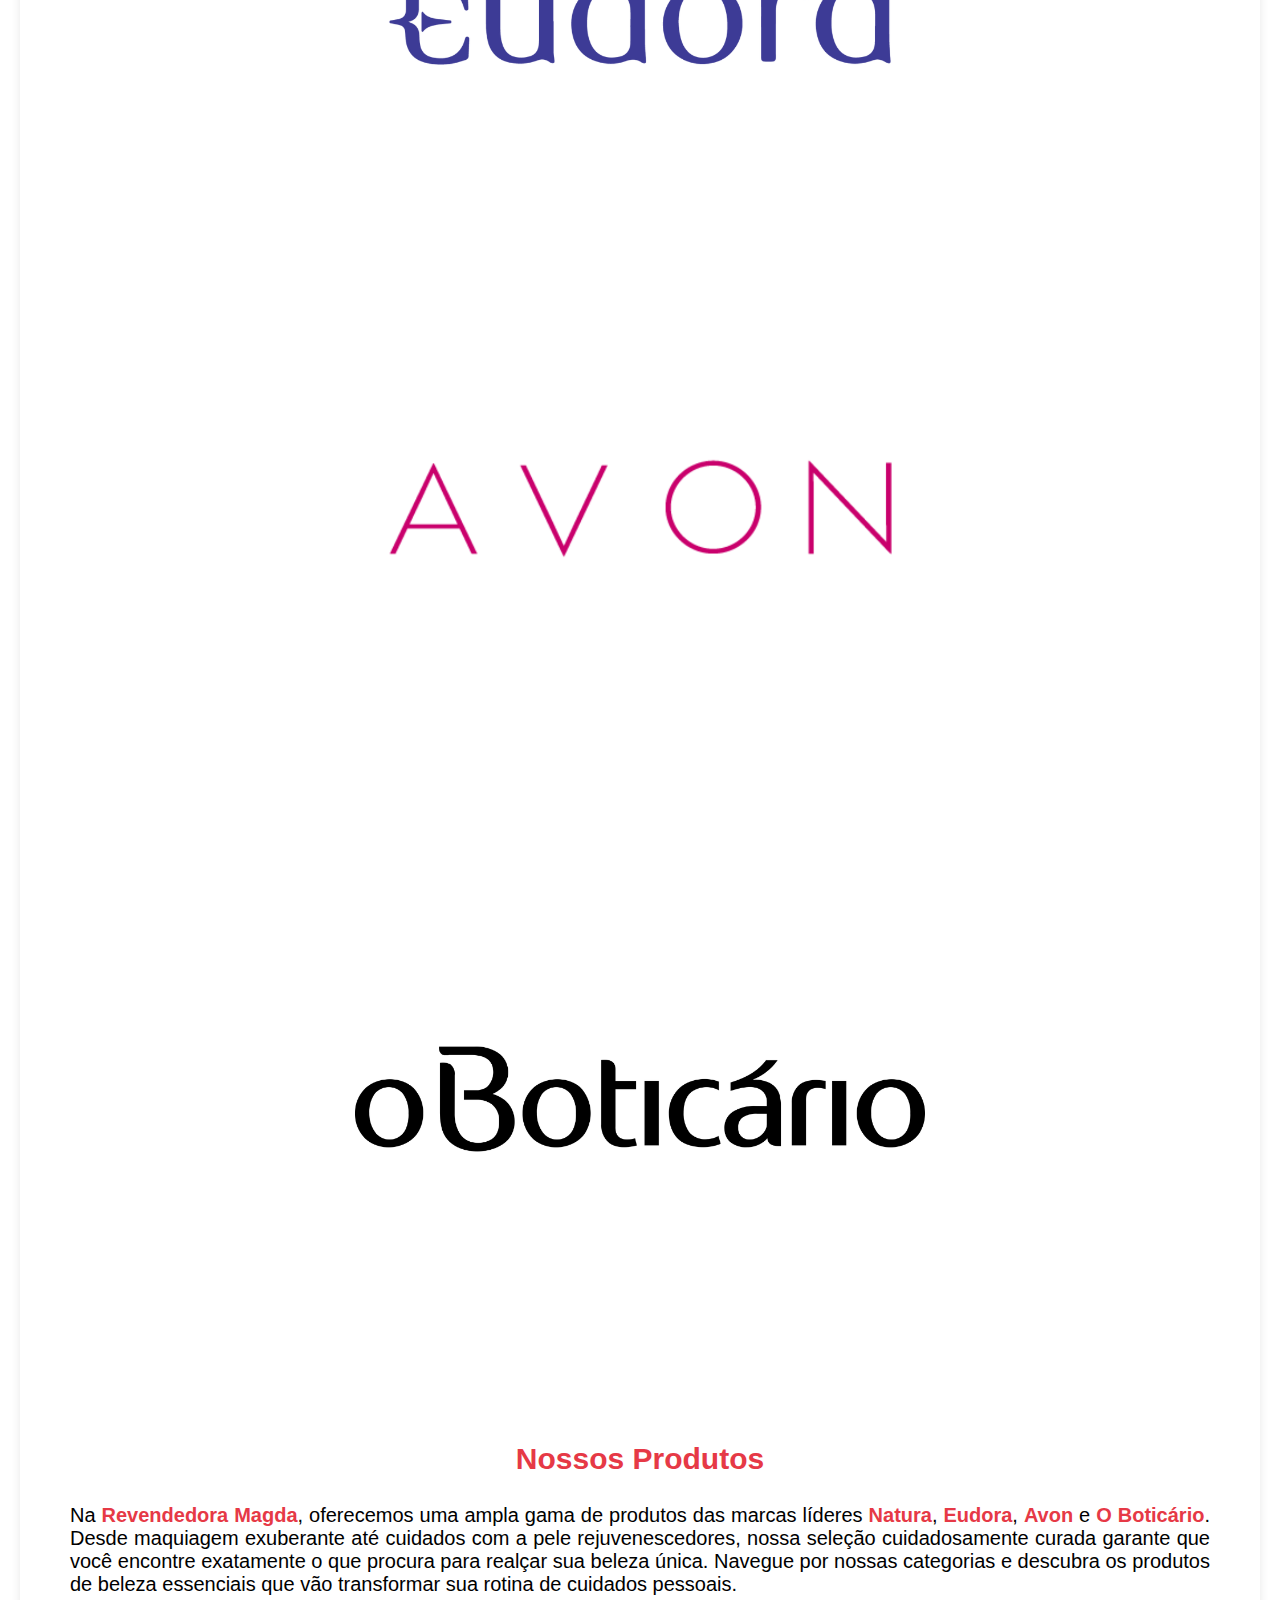
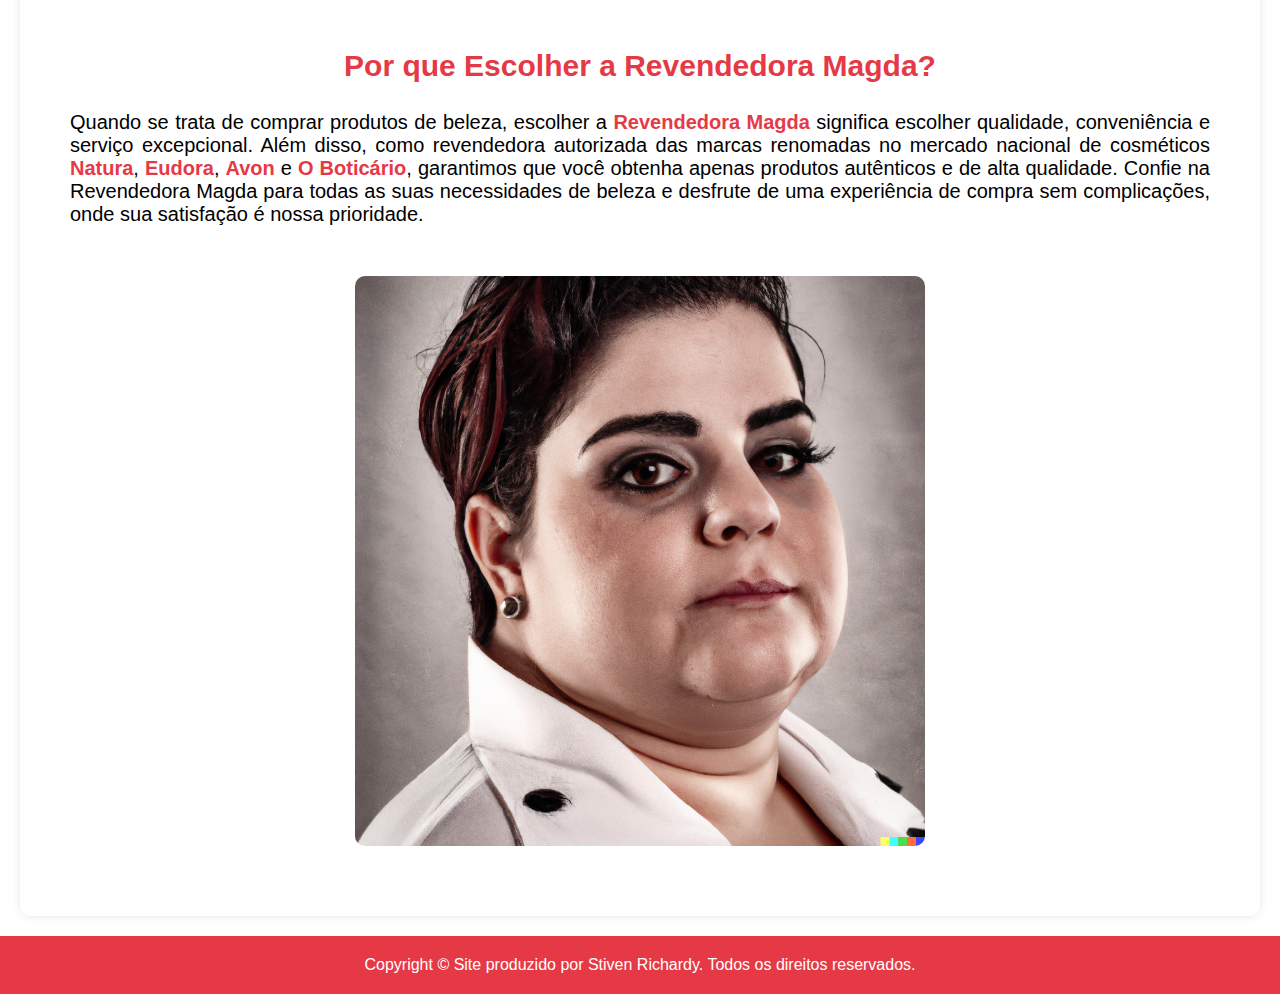
==== commit 6a477076: "Versão Final do Site" ====
--- a/index.html
+++ b/index.html
@@ -1,88 +1,111 @@
-<!DOCTYPE html>
-<html lang="PT-BR">
-    <head>
-        <meta charset="UTF-8">
-        <meta name="viewport" content="width=device-width, initial-scale=1.0">
-        <title>Revendedora Magda</title>
-        <meta name="description" content="Revendedora Magda oferece uma ampla gama de produtos de beleza. Compre online os melhores produtos das principais marcas nacionais de maquiagem, cuidados com a pele e muito mais.">
-        <meta name="keywords" content="revenda, cosméticos, beleza">
-        <link rel="stylesheet" href="https://stackpath.bootstrapcdn.com/bootstrap/4.1.3/css/bootstrap.min.css" integrity="sha384-MCw98/SFnGE8fJT3GXwEOngsV7Zt27NXFoaoApmYm81iuXoPkFOJwJ8ERdknLPMO" crossorigin="anonymous">
-        <link rel="icon" href="images/logo.png" type="image/png">
-        <link rel="stylesheet" href="estilo.css">
-        <link rel="stylesheet" href="https://cdnjs.cloudflare.com/ajax/libs/font-awesome/5.15.4/css/all.min.css">
-    </head>
-
-    <!-- Google tag (gtag.js) -->
-    <script async src="https://www.googletagmanager.com/gtag/js?id=G-N8PFP8FVSR"></script>
-    <script>
-        window.dataLayer = window.dataLayer || [];
-        function gtag(){dataLayer.push(arguments);}
-        gtag('js', new Date());
-
-        gtag('config', 'G-N8PFP8FVSR');
-    </script>
-
-    <body>
-    <header>
-        <img src="images/logo.png" alt="Logo da Revendedora Magda" class="img-fluid">
-        <br><br>
-        <h1><div class="shadow p-3 mb-5 bg-danger rounded">REVENDEDORA MAGDA</div></h1>
-        <nav>
-            <ul class="nav nav-tabs justify-content-center">
-                <li class="nav-item">
-                  <a class="nav-link active" href="index.html"><i class="fas fa-home"></i> Página Inicial</a>
-                </li>
-                <li class="nav-item">
-                  <a class="nav-link" href="produtos.html"><i class="fas fa-cube"></i> Produtos</a>
-                </li>
-                <li class="nav-item">
-                  <a class="nav-link" href="sobre.html"><i class="fas fa-info-circle"></i> Sobre</a>
-                </li>
-                <li class="nav-item">
-                  <a class="nav-link" href="professor.html"><i class="fas fa-envelope"></i> Professor</a>
-                </li>
-              </ul>
-        </nav>
-    </header>
-    <main>
-        <article>
-            <h2>Bem-vindo à Revendedora Magda!</h2>
-            <br>
-            <p>Seja bem-vindo à <strong>Revendedora Magda</strong>, sua fonte confiável para os melhores produtos de beleza pertinho de você, trabalhando com as principais marcas de cósmeticos do mercado: <strong>Natura</strong>, <strong>Eudora</strong>, <strong>Avon</strong> e <strong>O Boticário</strong>. Navegue em nosso catálogo diversificado e descubra uma variedade de cosméticos de alta qualidade para realçar sua beleza e cuidar da sua pele. Explore nosso site e descubra o que torna a Revendedora Magda o destino preferido para suas compras de beleza.</p>
-            <br>
-            <h3>Marcas</h3>
-
-            <div id="carouselExampleSlidesOnly" class="carousel slide" data-ride="carousel" data-interval="2000" data-pause="false">
-                <div class="carousel-inner">
-                  <div class="carousel-item active">
-                    <img class="d-block w-100" src="images/1.png" alt="Logotipo da Natura">
-                  </div>
-                  <div class="carousel-item">
-                    <img class="d-block w-100" src="images/2.png" alt="Logotipo da Eudora">
-                  </div>
-                  <div class="carousel-item">
-                    <img class="d-block w-100" src="images/3.png" alt="Logotipo da Avon">
-                  </div>
-                  <div class="carousel-item">
-                    <img class="d-block w-100" src="images/4.png" alt="Logotipo da O Boticário">
-                  </div>
-                </div>
-              </div>
-            <br>
-            <h3>Nossos Produtos</h3>
-            <br>
-            <p>Na <strong>Revendedora Magda</strong>, oferecemos uma ampla gama de produtos das marcas líderes <strong>Natura</strong>, <strong>Eudora</strong>, <strong>Avon</strong> e <strong>O Boticário</strong>. Desde maquiagem exuberante até cuidados com a pele rejuvenescedores, nossa seleção cuidadosamente curada garante que você encontre exatamente o que procura para realçar sua beleza única. Navegue por nossas categorias e descubra os produtos de beleza essenciais que vão transformar sua rotina de cuidados pessoais.</p>
-            <br>
-            <h3>Por que Escolher a Revendedora Magda?</h3>
-            <br>
-            <p>Quando se trata de comprar produtos de beleza, escolher a <strong>Revendedora Magda</strong> significa escolher qualidade, conveniência e serviço excepcional. Além disso, como revendedora autorizada das marcas renomadas no mercado nacional de cosméticos <strong>Natura</strong>, <strong>Eudora</strong>, <strong>Avon</strong> e <strong>O Boticário</strong>, garantimos que você obtenha apenas produtos autênticos e de alta qualidade. Confie na Revendedora Magda para todas as suas necessidades de beleza e desfrute de uma experiência de compra sem complicações, onde sua satisfação é nossa prioridade.</p>
-        </article>
-    </main>
-    <footer>
-        <p>Copyright &copy; Site produzido por Stiven Richardy. Todos os direitos reservados.</p>
-    </footer>
-    <script src="https://code.jquery.com/jquery-3.3.1.slim.min.js" integrity="sha384-q8i/X+965DzO0rT7abK41JStQIAqVgRVzpbzo5smXKp4YfRvH+8abtTE1Pi6jizo" crossorigin="anonymous"></script>
-    <script src="https://cdnjs.cloudflare.com/ajax/libs/popper.js/1.14.3/umd/popper.min.js" integrity="sha384-ZMP7rVo3mIykV+2+9J3UJ46jBk0WLaUAdn689aCwoqbBJiSnjAK/l8WvCWPIPm49" crossorigin="anonymous"></script>
-    <script src="https://stackpath.bootstrapcdn.com/bootstrap/4.1.3/js/bootstrap.min.js" integrity="sha384-ChfqqxuZUCnJSK3+MXmPNIyE6ZbWh2IMqE241rYiqJxyMiZ6OW/JmZQ5stwEULTy" crossorigin="anonymous"></script>
-    </body>
+<!DOCTYPE html>
+<html lang="PT-BR">
+    <head>
+        <meta charset="UTF-8">
+        <meta name="viewport" content="width=device-width, initial-scale=1.0">
+        <title>Revendedora Magda</title>
+        <meta name="description" content="Revendedora Magda oferece uma ampla gama de produtos de beleza. Compre online os melhores produtos das principais marcas nacionais de maquiagem, cuidados com a pele e muito mais.">
+        <meta name="keywords" content="revenda, cosméticos, beleza">
+        <link rel="stylesheet" href="https://stackpath.bootstrapcdn.com/bootstrap/4.1.3/css/bootstrap.min.css" integrity="sha384-MCw98/SFnGE8fJT3GXwEOngsV7Zt27NXFoaoApmYm81iuXoPkFOJwJ8ERdknLPMO" crossorigin="anonymous">
+        <link rel="icon" href="images/logo.png" type="image/png">
+        <link rel="stylesheet" href="estilo.css">
+        <link rel="stylesheet" href="https://cdnjs.cloudflare.com/ajax/libs/font-awesome/5.15.4/css/all.min.css">
+        <link href="grid/simple-grid.min.css" rel="stylesheet">
+        <style>
+          a:link {
+            color: #fff;
+          }
+
+          a:visited { 
+            color: #fff; 
+          }
+          pre {
+            visibility: hidden;
+          }
+        </style>
+    </head>
+
+    <!-- Google tag (gtag.js) -->
+    <script async src="https://www.googletagmanager.com/gtag/js?id=G-N8PFP8FVSR"></script>
+    <script>
+        window.dataLayer = window.dataLayer || [];
+        function gtag(){dataLayer.push(arguments);}
+        gtag('js', new Date());
+
+        gtag('config', 'G-N8PFP8FVSR');
+    </script>
+
+    <body>
+    <header>
+        <img src="images/logo.png" alt="Logo da Revendedora Magda" class="img-fluid">
+        <br><br>
+        <h1><div class="shadow p-3 mb-5 bg-danger rounded">REVENDEDORA MAGDA</div></h1>
+        <nav>
+            <ul class="nav nav-tabs justify-content-center">
+                <li class="nav-item">
+                  <a class="nav-link active" href="index.html"><i class="fas fa-home"></i> Página Inicial</a>
+                </li>
+                <li class="nav-item">
+                  <a class="nav-link" href="produtos.html"><i class="fas fa-cube"></i> Produtos</a>
+                </li>
+                <li class="nav-item">
+                  <a class="nav-link" href="sobre.html"><i class="fas fa-info-circle"></i> Sobre</a>
+                </li>
+                <li class="nav-item">
+                  <a class="nav-link" href="professor.html"><i class="fas fa-envelope"></i> Professor</a>
+                </li>
+              </ul>
+        </nav>
+    </header>
+    <main>
+        <article>
+            <h2>Bem-vindo à Revendedora Magda!</h2>
+            <br>
+            <p>Seja bem-vindo à <strong>Revendedora Magda</strong>, sua fonte confiável para os melhores produtos de beleza pertinho de você, trabalhando com as principais marcas de cósmeticos do mercado: <strong>Natura</strong>, <strong>Eudora</strong>, <strong>Avon</strong> e <strong>O Boticário</strong>. Navegue em nosso catálogo diversificado e descubra uma variedade de cosméticos de alta qualidade para realçar sua beleza e cuidar da sua pele. Explore nosso site e descubra o que torna a Revendedora Magda o destino preferido para suas compras de beleza.</p>
+            <br>
+            <h3>Marcas</h3>
+
+            <div id="carouselExampleSlidesOnly" class="carousel slide" data-ride="carousel" data-interval="2000" data-pause="false">
+                <div class="carousel-inner">
+                  <div class="carousel-item active">
+                    <img class="d-block w-100" src="images/1.png" alt="Logotipo da Natura">
+                  </div>
+                  <div class="carousel-item">
+                    <img class="d-block w-100" src="images/2.png" alt="Logotipo da Eudora">
+                  </div>
+                  <div class="carousel-item">
+                    <img class="d-block w-100" src="images/3.png" alt="Logotipo da Avon">
+                  </div>
+                  <div class="carousel-item">
+                    <img class="d-block w-100" src="images/4.png" alt="Logotipo da O Boticário">
+                  </div>
+                </div>
+              </div>
+            <br>
+            <h3>Nossos Produtos</h3>
+            <br>
+            <p>Na <strong>Revendedora Magda</strong>, oferecemos uma ampla gama de produtos das marcas líderes <strong>Natura</strong>, <strong>Eudora</strong>, <strong>Avon</strong> e <strong>O Boticário</strong>. Desde maquiagem exuberante até cuidados com a pele rejuvenescedores, nossa seleção cuidadosamente curada garante que você encontre exatamente o que procura para realçar sua beleza única. Navegue por nossas categorias e descubra os produtos de beleza essenciais que vão transformar sua rotina de cuidados pessoais.</p>
+            <br>
+            <div class="container">
+              <div class="row">
+                <div class="col-6">
+                  <h3>Por que Escolher a Revendedora Magda?</h3>
+                  <br>
+                  <p>Quando se trata de comprar produtos de beleza, escolher a <strong>Revendedora Magda</strong> significa escolher qualidade, conveniência e serviço excepcional. Além disso, como revendedora autorizada das marcas renomadas no mercado nacional de cosméticos <strong>Natura</strong>, <strong>Eudora</strong>, <strong>Avon</strong> e <strong>O Boticário</strong>, garantimos que você obtenha apenas produtos autênticos e de alta qualidade. Confie na Revendedora Magda para todas as suas necessidades de beleza e desfrute de uma experiência de compra sem complicações, onde sua satisfação é nossa prioridade.</p>  
+                  <pre>Tem algo aqui...</pre>
+                </div>
+                <div class="col-6">
+                  <img src="images/woman.png" alt="Foto antiga da loja da Revendedora Magda" class="img-fluid">
+                </div>
+              </div>
+            </div>
+            </article>
+    </main>
+    <footer>
+        <p>Copyright &copy; Site produzido por Stiven Richardy. Todos os direitos reservados.</p>
+    </footer>
+    <script src="https://code.jquery.com/jquery-3.3.1.slim.min.js" integrity="sha384-q8i/X+965DzO0rT7abK41JStQIAqVgRVzpbzo5smXKp4YfRvH+8abtTE1Pi6jizo" crossorigin="anonymous"></script>
+    <script src="https://cdnjs.cloudflare.com/ajax/libs/popper.js/1.14.3/umd/popper.min.js" integrity="sha384-ZMP7rVo3mIykV+2+9J3UJ46jBk0WLaUAdn689aCwoqbBJiSnjAK/l8WvCWPIPm49" crossorigin="anonymous"></script>
+    <script src="https://stackpath.bootstrapcdn.com/bootstrap/4.1.3/js/bootstrap.min.js" integrity="sha384-ChfqqxuZUCnJSK3+MXmPNIyE6ZbWh2IMqE241rYiqJxyMiZ6OW/JmZQ5stwEULTy" crossorigin="anonymous"></script>
+    </body>
 </html>--- a/estilo.css
+++ b/estilo.css
@@ -1,166 +1,166 @@
-* {
-    margin: 0;
-    padding: 0;
-    box-sizing: border-box;
-}
-
-body {
-    font-family: 'Roboto', sans-serif;
-}
-
-header {
-    background-color: #E63946;
-    color: #F1FAEE;
-    padding: 20px;
-    text-align: center;
-}
-
-header img {
-    width: 100px;
-    height: 100px;
-}
-
-header h1 {
-    font-size: 50px;
-    margin-bottom: 10px;
-}
-
-nav ul li a {
-    color: #ffffff;
-    font-size: 15px;
-    text-decoration: none;
-}
-
-nav ul li a:hover {
-    color: rgb(255, 158, 158);
-}
-
-main {
-    padding: 20px;
-    display: flex;
-    justify-content: space-between;
-}
-
-article {
-    flex: 2;
-    padding: 50px;
-    border-radius: 10px;
-    box-shadow: 0 0 10px rgba(0, 0, 0, 0.1);
-}
-
-article h2 {
-    color: #E63946;
-    font-size: 40px;
-    text-align: center;
-    margin-bottom: 10px;
-}
-
-article h3 {
-    color: #E63946;
-    text-align: center;
-    font-size: 30px;
-    margin-top: 20px;
-    margin-bottom: 10px;
-}
-
-article p {
-    font-size: 20px;
-    margin-bottom: 15px;
-    text-align: justify;
-}
-
-article img {
-    display: block;
-    margin: 20px auto;
-    max-width: 50%;
-    border-radius: 10px;
-}
-
-article ul li {
-    margin-left: 30px;
-    padding: 5px;
-}
-
-article strong {
-    color: #E63946;
-}
-
-
-#produtos {
-    max-width: 900px;
-    margin-left: 30px;
-    padding: 0 2%;
-    display: flex;
-}
-
-.produto-single {
-    width: 31%;
-    margin-right: 30px;
-    border: 1px solid #1C1C1C;
-    margin-top: 20px;
-    margin-bottom: 20px;
-}
-
-.produto-single img{
-    max-width: 100%;
-}
-
-.produto-single p{
-    text-align: center;
-    font-size:  20px;
-    text-decoration: none;
-    color: white;
-    background-color: #E63946;
-    text-align: center;
-    display: block;
-    padding: 10px 0;
-}
-
-button{
-    position: fixed;
-    bottom: 5%;
-    left: 2%;
-    height: 35px;
-    width: 35px;
-    overflow-y: auto;
-    max-height: calc(100vh - 100px); 
-    color: white;
-    background-color: #E63946;
-    border: 0px;
-}
-
-aside {
-    flex: 1;
-    background-color: #fae7d0;
-    padding: 10px;
-    border-radius: 5px;
-    margin-left: 20px; 
-    margin-right: 20px;
-    color: black;
-    font-size: 20px;
-}
-
-aside ul{
-    margin-left: 30px;
-}
-
-aside a{
-    text-decoration: none;
-    color: black;
-}
-
-aside a:hover{
-    color: #E63946;
-}
-
-aside h3{
-    padding: 20px;
-    text-align: center;
-}
-
-footer {
-    background-color: #E63946;
-    color: #fff;
-    padding: 20px;
-    text-align: center;
+* {
+    margin: 0;
+    padding: 0;
+    box-sizing: border-box;
+}
+
+body {
+    font-family: 'Roboto', sans-serif;
+}
+
+header {
+    background-color: #E63946;
+    color: #F1FAEE;
+    padding: 20px;
+    text-align: center;
+}
+
+header img {
+    width: 100px;
+    height: 100px;
+}
+
+header h1 {
+    font-size: 50px;
+    margin-bottom: 10px;
+}
+
+nav ul li a {
+    color: #ffffff;
+    font-size: 15px;
+    text-decoration: none;
+}
+
+nav ul li a:hover {
+    color: rgb(255, 158, 158);
+}
+
+main {
+    padding: 20px;
+    display: flex;
+    justify-content: space-between;
+}
+
+article {
+    flex: 2;
+    padding: 50px;
+    border-radius: 10px;
+    box-shadow: 0 0 10px rgba(0, 0, 0, 0.1);
+}
+
+article h2 {
+    color: #E63946;
+    font-size: 40px;
+    text-align: center;
+    margin-bottom: 10px;
+}
+
+article h3 {
+    color: #E63946;
+    text-align: center;
+    font-size: 30px;
+    margin-top: 20px;
+    margin-bottom: 10px;
+}
+
+article p {
+    font-size: 20px;
+    margin-bottom: 15px;
+    text-align: justify;
+}
+
+article img {
+    display: block;
+    margin: 20px auto;
+    max-width: 50%;
+    border-radius: 10px;
+}
+
+article ul li {
+    margin-left: 30px;
+    padding: 5px;
+}
+
+article strong {
+    color: #E63946;
+}
+
+
+#produtos {
+    max-width: 900px;
+    margin-left: 30px;
+    padding: 0 2%;
+    display: flex;
+}
+
+.produto-single {
+    width: 31%;
+    margin-right: 30px;
+    border: 1px solid #1C1C1C;
+    margin-top: 20px;
+    margin-bottom: 20px;
+}
+
+.produto-single img{
+    max-width: 100%;
+}
+
+.produto-single p{
+    text-align: center;
+    font-size:  20px;
+    text-decoration: none;
+    color: white;
+    background-color: #E63946;
+    text-align: center;
+    display: block;
+    padding: 10px 0;
+}
+
+button{
+    position: fixed;
+    bottom: 5%;
+    left: 2%;
+    height: 35px;
+    width: 35px;
+    overflow-y: auto;
+    max-height: calc(100vh - 100px); 
+    color: white;
+    background-color: #E63946;
+    border: 0px;
+}
+
+aside {
+    flex: 1;
+    background-color: #fae7d0;
+    padding: 10px;
+    border-radius: 5px;
+    margin-left: 20px; 
+    margin-right: 20px;
+    color: black;
+    font-size: 20px;
+}
+
+aside ul{
+    margin-left: 30px;
+}
+
+aside a{
+    text-decoration: none;
+    color: black;
+}
+
+aside a:hover{
+    color: #E63946;
+}
+
+aside h3{
+    padding: 20px;
+    text-align: center;
+}
+
+footer {
+    background-color: #E63946;
+    color: #fff;
+    padding: 20px;
+    text-align: center;
 }